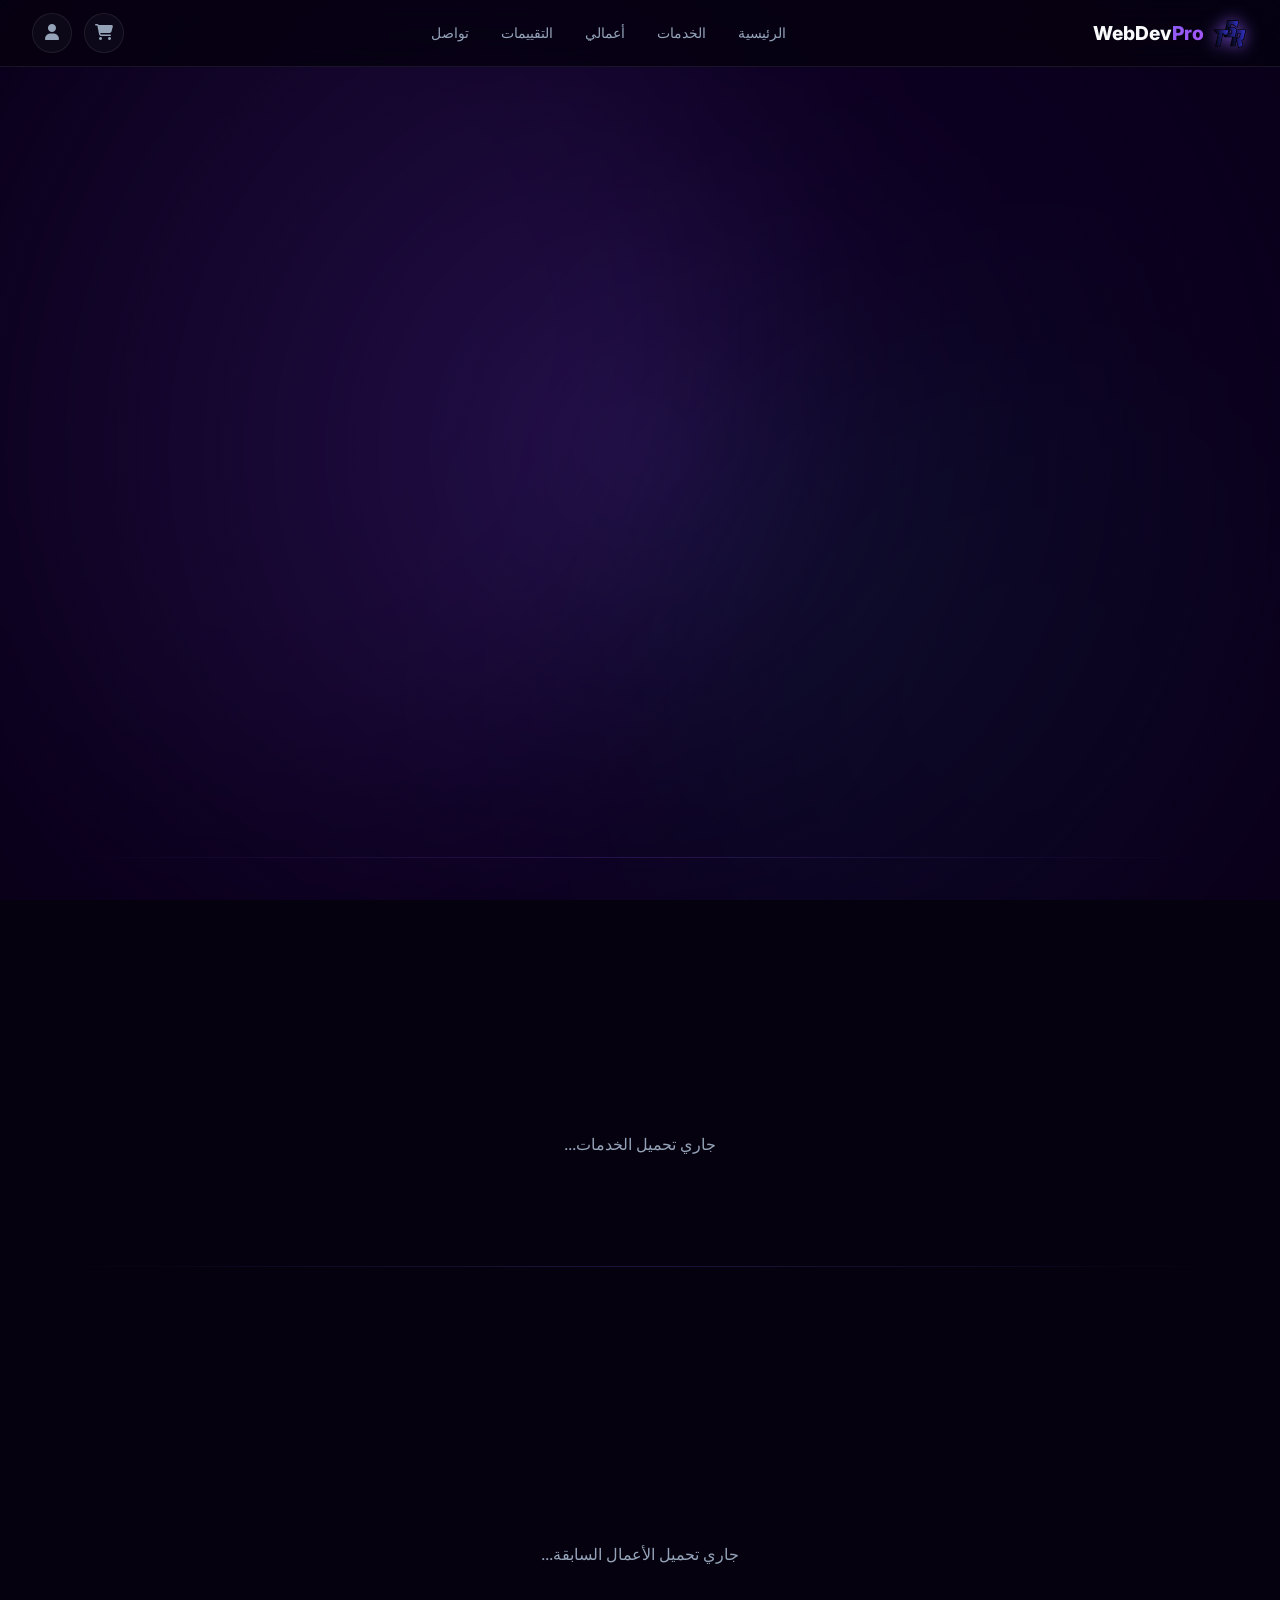
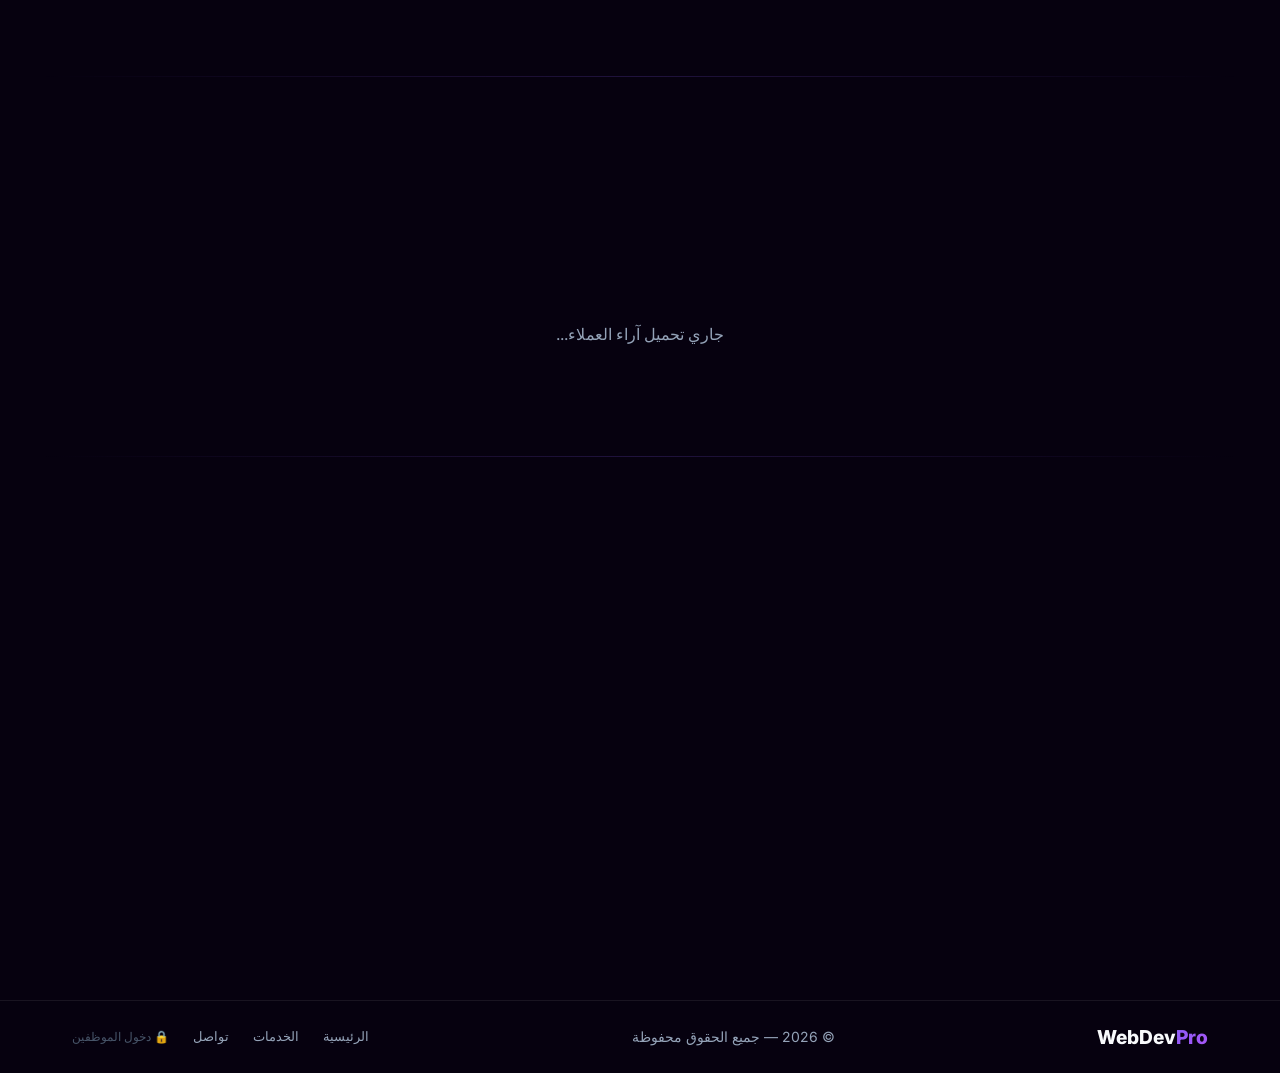
==== index.html @ 04497401 "tgr" ====
<!DOCTYPE html>
<html lang="ar" dir="rtl">

<head>
    <meta charset="UTF-8">
    <meta name="viewport" content="width=device-width, initial-scale=1.0">
    <meta name="description" content="خدمات تطوير الويب الاحترافية — مواقع، متاجر، تطبيقات">
    <title>WebDev Pro | خدمات تطوير الويب</title>
    <link rel="stylesheet" href="style.css">
    <link rel="icon" type="image/svg+xml" href="imge/Black and White Logo.svg">
    <link rel="stylesheet" href="https://cdnjs.cloudflare.com/ajax/libs/font-awesome/6.5.0/css/all.min.css">
    <script src="https://cdn.jsdelivr.net/npm/@supabase/supabase-js@2"></script>
</head>

<body>

    <!-- Cyberpunk WebDev 3D Background -->
    <div class="cyber-bg" id="cyber-bg" aria-hidden="true">
        <div class="cyber-glow glow-purple"></div>
        <div class="cyber-glow glow-green"></div>
        
        <div class="cyber-parallax" id="cyber-parallax">
            <!-- Matrix Rain / Binary Layers -->
            <div class="cyber-layer layer-back" id="layer-back"></div>
            <div class="cyber-layer layer-mid" id="layer-mid"></div>
            <div class="cyber-layer layer-front" id="layer-front"></div>
            
            <!-- Floating Tech Icons & Code Snippets -->
            <div class="cyber-floating" id="cyber-floating"></div>
        </div>
    </div>

    <!-- ========== AUTH MODAL ========== -->
    <div class="overlay" id="auth-overlay" onclick="if(event.target===this)closeAuth()"></div>
    <div class="modal auth-modal" id="auth-modal" role="dialog" aria-modal="true">
        <button class="close-btn" onclick="closeAuth()"><i class="fa fa-xmark"></i></button>
        <div class="auth-icon"><i class="fa fa-code"></i></div>
        <h2>مرحباً بك</h2>
        <p class="muted">سجّل دخولك لمتابعة طلباتك</p>
        <button class="btn-google" id="btn-google" onclick="signInGoogle()">
            <i class="fa-brands fa-google"></i> متابعة عبر Google
        </button>
        <div class="divider"><span>أو</span></div>
        <form onsubmit="signInEmail(event)">
            <div class="field"><i class="fa fa-envelope"></i><input type="email" id="em" placeholder="البريد الإلكتروني"
                    required></div>
            <div class="field"><i class="fa fa-lock"></i><input type="password" id="pw" placeholder="كلمة المرور"
                    required></div>
            <button type="submit" class="btn-primary full">دخول</button>
        </form>
    </div>

    <!-- ========== CART SIDEBAR ========== -->
    <div class="cart-overlay" id="cart-overlay" onclick="toggleCart()"></div>
    <aside class="cart-sidebar" id="cart-sidebar">
        <div class="cart-head">
            <h3><i class="fa fa-cart-shopping"></i> السلة</h3>
            <button onclick="toggleCart()"><i class="fa fa-xmark"></i></button>
        </div>
        <div id="cart-body">
            <div class="cart-empty" id="cart-empty"><i class="fa fa-cart-shopping fa-3x"></i>
                <p>السلة فارغة</p>
            </div>
            <div id="cart-items"></div>
        </div>
        <div class="cart-foot" id="cart-foot" style="display:none">
            <div class="cart-total">المجموع: <strong id="cart-total">$0</strong></div>
            <button class="btn-primary full" onclick="openPayment()"><i class="fa fa-credit-card"></i> إتمام
                الطلب</button>
        </div>
    </aside>

    <!-- ========== نموذج طلب الخدمة (ORDER MODAL) ========== -->
    <!-- الـ Overlay الداكن خلف المودال -->
    <div id="order-overlay"
        style="display:none;position:fixed;inset:0;background:rgba(0,0,0,.8);backdrop-filter:blur(6px);z-index:999;align-items:center;justify-content:center;opacity:0;transition:opacity .3s;"></div>

    <!-- صندوق المودال -->
    <div id="order-modal"
        style="display:none;position:fixed;top:50%;left:50%;transform:translate(-50%,-60%);z-index:1000;background:#0d0520;border:1px solid rgba(139,92,246,.3);border-radius:20px;padding:2rem;width:92%;max-width:500px;color:#f8fafc;opacity:0;transition:opacity .3s,transform .3s;">

        <!-- زر الإغلاق -->
        <button onclick="closeOrderModal()"
            style="position:absolute;top:1rem;right:1rem;background:none;border:none;color:#94a3b8;font-size:1.3rem;cursor:pointer;transition:color .3s;"
            onmouseover="this.style.color='#a855f7'" onmouseout="this.style.color='#94a3b8'">✕</button>

        <!-- رأس المودال -->
        <div style="text-align:center;margin-bottom:1.5rem;">
            <div style="font-size:2rem;margin-bottom:.5rem;">📋</div>
            <h2 style="font-size:1.3rem;font-weight:700;margin-bottom:.4rem;">اطلب الخدمة</h2>
            <p style="color:#a855f7;font-weight:600;font-size:.9rem;">
                <span id="modal-service-name"></span> — <span id="modal-price"></span>
            </p>
        </div>

        <!-- نموذج البيانات -->
        <form id="order-form">
            <!-- الاسم -->
            <input type="text" id="customer-name" placeholder="الاسم الكامل *" required
                style="width:100%;background:rgba(255,255,255,.05);border:1px solid rgba(255,255,255,.1);border-radius:10px;padding:.75rem 1rem;color:#f8fafc;font-size:.875rem;margin-bottom:.75rem;outline:none;font-family:inherit;transition:border .3s;"
                onfocus="this.style.borderColor='rgba(139,92,246,.6)'" onblur="this.style.borderColor='rgba(255,255,255,.1)'">

            <!-- الإيميل -->
            <input type="email" id="customer-email" placeholder="البريد الإلكتروني *" required
                style="width:100%;background:rgba(255,255,255,.05);border:1px solid rgba(255,255,255,.1);border-radius:10px;padding:.75rem 1rem;color:#f8fafc;font-size:.875rem;margin-bottom:.75rem;outline:none;font-family:inherit;transition:border .3s;"
                onfocus="this.style.borderColor='rgba(139,92,246,.6)'" onblur="this.style.borderColor='rgba(255,255,255,.1)'">

            <!-- الجوال -->
            <input type="tel" id="customer-phone" placeholder="رقم الجوال (اختياري)"
                style="width:100%;background:rgba(255,255,255,.05);border:1px solid rgba(255,255,255,.1);border-radius:10px;padding:.75rem 1rem;color:#f8fafc;font-size:.875rem;margin-bottom:.75rem;outline:none;font-family:inherit;transition:border .3s;"
                onfocus="this.style.borderColor='rgba(139,92,246,.6)'" onblur="this.style.borderColor='rgba(255,255,255,.1)'">

            <!-- ملاحظات -->
            <textarea id="customer-notes" placeholder="ملاحظات أو متطلبات إضافية" rows="3"
                style="width:100%;background:rgba(255,255,255,.05);border:1px solid rgba(255,255,255,.1);border-radius:10px;padding:.75rem 1rem;color:#f8fafc;font-size:.875rem;margin-bottom:1rem;outline:none;font-family:inherit;resize:vertical;transition:border .3s;"
                onfocus="this.style.borderColor='rgba(139,92,246,.6)'" onblur="this.style.borderColor='rgba(255,255,255,.1)'"></textarea>

            <!-- خانة رفع صورة التصميم المرجعي -->
            <div id="img-upload-area"
                style="border:2px dashed rgba(139,92,246,.35);border-radius:12px;padding:1rem;text-align:center;cursor:pointer;margin-bottom:1rem;transition:all .3s;position:relative;"
                onclick="document.getElementById('design-image').click()"
                ondragover="event.preventDefault();this.style.borderColor='rgba(168,85,247,.7)'"
                ondragleave="this.style.borderColor='rgba(139,92,246,.35)'"
                ondrop="handleImageDrop(event)">

                <!-- الأيقونة والنص الافتراضي -->
                <div id="img-placeholder">
                    <div style="font-size:1.8rem;margin-bottom:.4rem;">🖼️</div>
                    <p style="font-size:.8rem;color:#94a3b8;margin:0;">
                        انقر أو اسحب صورة مرجعية للتصميم<br>
                        <span style="color:#64748b;font-size:.72rem;">(اختياري — JPG, PNG, WEBP — حد أقصى 5MB)</span>
                    </p>
                </div>

                <!-- معاينة الصورة بعد الاختيار -->
                <div id="img-preview-wrap" style="display:none;">
                    <img id="img-preview" src="" alt="معاينة" style="max-height:140px;max-width:100%;border-radius:8px;object-fit:contain;">
                    <p id="img-name" style="font-size:.75rem;color:#94a3b8;margin:.5rem 0 0;"></p>
                    <button type="button" onclick="clearImage(event)"
                        style="margin-top:.4rem;background:rgba(239,68,68,.15);border:none;color:#f87171;border-radius:6px;padding:.25rem .6rem;cursor:pointer;font-size:.75rem;">
                        ✕ إزالة الصورة
                    </button>
                </div>

                <!-- حقل الملف المخفي -->
                <input type="file" id="design-image" accept="image/jpeg,image/png,image/webp,image/gif"
                    style="display:none;" onchange="previewImage(this)">
            </div>

            <!-- رسالة النتيجة -->
            <p id="order-result-msg" style="text-align:center;font-size:.875rem;min-height:1.2rem;margin-bottom:.75rem;"></p>

            <!-- الأزرار -->
            <div style="display:flex;gap:.75rem;">
                <button type="button" onclick="closeOrderModal()"
                    style="flex:1;padding:.75rem;background:rgba(255,255,255,.05);border:1px solid rgba(255,255,255,.1);color:#94a3b8;border-radius:10px;cursor:pointer;font-family:inherit;transition:all .3s;"
                    onmouseover="this.style.borderColor='rgba(139,92,246,.4)'" onmouseout="this.style.borderColor='rgba(255,255,255,.1)'">إلغاء</button>
                <button type="submit"
                    style="flex:2;padding:.75rem;background:linear-gradient(135deg,#5b21b6,#a855f7);color:#fff;border:none;border-radius:10px;font-weight:700;cursor:pointer;font-family:inherit;font-size:.95rem;transition:all .3s;"
                    onmouseover="this.style.transform='translateY(-2px)';this.style.boxShadow='0 0 25px rgba(139,92,246,.5)'"
                    onmouseout="this.style.transform='';this.style.boxShadow=''">إرسال الطلب 🚀</button>
            </div>
        </form>
    </div>

    <!-- ========== PORTFOLIO EDIT MODAL (admin) ========== -->
    <div class="overlay" id="port-overlay" onclick="if(event.target===this)closePortModal()"></div>
    <div class="modal port-modal" id="port-modal" role="dialog">
        <button class="close-btn" onclick="closePortModal()"><i class="fa fa-xmark"></i></button>
        <h2 id="port-modal-title">إضافة عمل</h2>
        <input type="hidden" id="port-id">
        <input class="inp" type="text" id="port-title" placeholder="عنوان المشروع">
        <input class="inp" type="text" id="port-url" placeholder="رابط المشروع">
        <input class="inp" type="text" id="port-img" placeholder="رابط الصورة">
        <input class="inp" type="text" id="port-tech" placeholder="التقنيات (مثال: React, Node)">
        <textarea class="inp" id="port-desc" rows="3" placeholder="وصف المشروع"></textarea>
        <button class="btn-primary full" onclick="savePortfolio()">حفظ</button>
    </div>

    <!-- ========== ADMIN PANEL ========== -->
    <div class="admin-panel" id="admin-panel">
        <div class="admin-head">
            <h2><i class="fa fa-gauge-high"></i> لوحة التحكم</h2>
            <button onclick="closeAdmin()"><i class="fa fa-xmark"></i></button>
        </div>
        <div class="admin-layout">
            <nav class="admin-nav">
                <button class="anav active" onclick="aTab('dash',this)"><i class="fa fa-gauge-high"></i> عام</button>
                <button class="anav" onclick="aTab('orders',this)"><i class="fa fa-box"></i> الطلبات</button>
                <button class="anav" onclick="aTab('portfolio',this)"><i class="fa fa-images"></i> الأعمال</button>
                <button class="anav" onclick="aTab('reviews',this)"><i class="fa fa-star"></i> التقييمات</button>
            </nav>
            <div class="admin-content">
                <div class="atab active" id="atab-dash">
                    <div class="stats-grid">
                        <div class="stat-card"><i class="fa fa-box-open"></i>
                            <div><big id="s-orders">0</big><small>طلبات</small></div>
                        </div>
                        <div class="stat-card"><i class="fa fa-users"></i>
                            <div><big id="s-users">0</big><small>مستخدمون</small></div>
                        </div>
                        <div class="stat-card"><i class="fa fa-dollar-sign"></i>
                            <div><big id="s-rev">$0</big><small>إيرادات</small></div>
                        </div>
                        <div class="stat-card"><i class="fa fa-star"></i>
                            <div><big id="s-rate">5.0</big><small>تقييم</small></div>
                        </div>
                    </div>
                </div>
                <div class="atab" id="atab-orders">
                    <h3>الطلبات</h3>
                    <div class="table-wrap">
                        <table class="atbl" id="orders-tbl">
                            <thead>
                                <tr>
                                    <th>#</th>
                                    <th>العميل</th>
                                    <th>الخدمة</th>
                                    <th>المبلغ</th>
                                    <th>الحالة</th>
                                    <th>إجراء</th>
                                </tr>
                            </thead>
                            <tbody id="orders-body"></tbody>
                        </table>
                    </div>
                </div>
                <div class="atab" id="atab-portfolio">
                    <div class="atab-header">
                        <h3>الأعمال السابقة</h3>
                        <button class="btn-primary btn-sm" onclick="openPortModal()"><i class="fa fa-plus"></i>
                            إضافة</button>
                    </div>
                    <div id="admin-portfolio-list"></div>
                </div>
                <div class="atab" id="atab-reviews">
                    <h3>التقييمات</h3>
                    <div id="admin-reviews-list"></div>
                </div>
            </div>
        </div>
    </div>

    <!-- ========== HEADER ========== -->
    <header id="site-header">
        <a class="logo-link" href="#home">
            <img src="imge/Black and White Logo.svg" alt="Logo" class="logo-img" onerror="this.style.display='none'">
            <span class="logo-text">WebDev<span class="grad">Pro</span></span>
        </a>
        <nav class="nav-links">
            <a href="#home">الرئيسية</a>
            <a href="#services">الخدمات</a>
            <a href="#portfolio">أعمالي</a>
            <a href="#reviews">التقييمات</a>
            <a href="#contact">تواصل</a>
        </nav>
        <div class="nav-actions">
            <button class="icon-btn" id="cart-btn" onclick="toggleCart()" aria-label="السلة">
                <i class="fa fa-cart-shopping"></i>
                <span class="badge" id="cart-badge" style="display:none">0</span>
            </button>
            <button class="icon-btn" id="auth-btn" onclick="openAuth()" aria-label="تسجيل الدخول"><i
                    class="fa fa-user"></i></button>
            <button class="icon-btn admin-only" id="admin-btn" onclick="openAdmin()" style="display:none"
                aria-label="لوحة التحكم"><i class="fa fa-gauge-high"></i></button>
            <button class="menu-btn" id="menu-btn" onclick="toggleMenu()" aria-label="القائمة"><i
                    class="fa fa-bars"></i></button>
        </div>
    </header>

    <div class="mobile-menu" id="mobile-menu">
        <a href="#home" onclick="toggleMenu()">الرئيسية</a>
        <a href="#services" onclick="toggleMenu()">الخدمات</a>
        <a href="#portfolio" onclick="toggleMenu()">أعمالي</a>
        <a href="#reviews" onclick="toggleMenu()">التقييمات</a>
        <a href="#contact" onclick="toggleMenu()">تواصل</a>
    </div>

    <!-- ========== HERO ========== -->
    <section class="hero" id="home">
        <div class="hero-content reveal">
            <span class="badge-pill"><i class="fa fa-bolt"></i> خدمات احترافية</span>
            <h1>مواقع ويب <span class="grad">مذهلة</span><br>تصنع الفرق</h1>
            <p class="sub">نبني لك تجارب رقمية استثنائية — من التصميم إلى البرمجة، بأعلى معايير الجودة.</p>
            <div class="hero-btns">
                <a href="#services" class="btn-primary"><i class="fa fa-rocket"></i> استعرض الخدمات</a>
                <a href="#portfolio" class="btn-outline">أعمالي السابقة</a>
            </div>
            <div class="hero-stats">
                <div class="hstat"><strong>+50</strong><span>مشروع</span></div>
                <div class="hstat"><strong>5⭐</strong><span>تقييم</span></div>
                <div class="hstat"><strong>100%</strong><span>رضا العملاء</span></div>
            </div>
        </div>
        <div class="hero-3d reveal-right">
            <div class="cube-wrapper">
                <div class="cube">
                    <div class="face front"><i class="fa-brands fa-react"></i></div>
                    <div class="face back"><i class="fa-brands fa-node-js"></i></div>
                    <div class="face right"><i class="fa-brands fa-js"></i></div>
                    <div class="face left"><i class="fa-brands fa-css3-alt"></i></div>
                    <div class="face top"><i class="fa-solid fa-database"></i></div>
                    <div class="face bottom"><i class="fa-brands fa-github"></i></div>
                </div>
            </div>
        </div>
    </section>

    <hr class="section-divider">

    <!-- ========== SERVICES ========== -->
    <section class="section" id="services">
        <div class="section-head reveal">
            <span class="section-tag">الخدمات</span>
            <h2>اختر <span class="grad">خدمتك</span></h2>
            <p class="muted">ثلاثة حلول متكاملة لكل احتياجاتك الرقمية</p>
        </div>
        <div class="services-grid" id="services-grid">
            <!-- سيتم ملء الخدمات ديناميكياً من قاعدة البيانات -->
            <div style="text-align:center; padding:2rem; color:#94a3b8; grid-column:1/-1;">جاري تحميل الخدمات...</div>
        </div>
    </section>

    <hr class="section-divider">

    <!-- ========== PORTFOLIO ========== -->
    <section class="section" id="portfolio">
        <div class="section-head reveal">
            <span class="section-tag">أعمالي</span>
            <h2>مشاريع <span class="grad">سابقة</span></h2>
            <p class="muted">نماذج من أعمالنا المنجزة</p>
        </div>
        <div class="portfolio-grid" id="portfolio-grid">
            <!-- سيتم ملء الأعمال ديناميكياً من قاعدة البيانات -->
            <div style="text-align:center; padding:2rem; color:#94a3b8; grid-column:1/-1;">جاري تحميل الأعمال السابقة...</div>
        </div>
    </section>

    <hr class="section-divider">

    <!-- ========== REVIEWS ========== -->
    <section class="section" id="reviews">
        <div class="section-head reveal">
            <span class="section-tag">آراء العملاء</span>
            <h2>ماذا يقول <span class="grad">عملاؤنا</span></h2>
        </div>
        <div class="reviews-grid" id="reviews-grid">
            <!-- سيتم ملء التقييمات ديناميكياً من قاعدة البيانات -->
            <div style="text-align:center; padding:2rem; color:#94a3b8; grid-column:1/-1;">جاري تحميل آراء العملاء...</div>
        </div>
    </section>

    <hr class="section-divider">

    <!-- ========== CONTACT ========== -->
    <section class="section contact-section" id="contact">
        <div class="section-head reveal">
            <span class="section-tag">تواصل معي</span>
            <h2>جاهز <span class="grad">لمشروعك؟</span></h2>
            <p class="muted">تواصل معنا الآن وابدأ مشروعك خلال 24 ساعة</p>
        </div>
        <div class="contact-cards reveal">
            <a href="https://wa.me/96600000000" class="contact-card whatsapp" target="_blank" rel="noopener">
                <div class="contact-icon"><i class="fa-brands fa-whatsapp"></i></div>
                <h4>واتساب</h4>
                <p>+966 00 000 0000</p>
                <span class="contact-cta">ابدأ المحادثة <i class="fa fa-arrow-left"></i></span>
            </a>
            <a href="https://instagram.com/yourusername" class="contact-card instagram" target="_blank" rel="noopener">
                <div class="contact-icon"><i class="fa-brands fa-instagram"></i></div>
                <h4>إنستغرام</h4>
                <p>@yourusername</p>
                <span class="contact-cta">تابعنا <i class="fa fa-arrow-left"></i></span>
            </a>
        </div>
    </section>

    <!-- ========== FOOTER ========== -->
    <footer>
        <div class="footer-inner">
            <span class="logo-text">WebDev<span class="grad">Pro</span></span>
            <p class="muted">© 2026 — جميع الحقوق محفوظة</p>
            <div class="footer-links">
                <a href="#home">الرئيسية</a>
                <a href="#services">الخدمات</a>
                <a href="#contact">تواصل</a>
                <!-- رابط دخول الموظفين — خفي وبسيط -->
                <button onclick="openEmpLogin()"
                    style="background:none;border:none;color:#475569;font-size:.75rem;cursor:pointer;font-family:inherit;padding:0;transition:color .3s;"
                    onmouseover="this.style.color='#8b5cf6'" onmouseout="this.style.color='#475569'">
                    🔒 دخول الموظفين
                </button>
            </div>
        </div>
    </footer>

    <!-- ========== مودال دخول الموظفين ========== -->
    <!-- الخلفية الداكنة -->
    <div id="emp-overlay"
        style="display:none;position:fixed;inset:0;background:rgba(0,0,0,.75);backdrop-filter:blur(6px);z-index:999;opacity:0;transition:opacity .3s;"
        onclick="if(event.target===this)closeEmpLogin()"></div>

    <!-- صندوق المودال -->
    <div id="emp-modal"
        style="display:none;position:fixed;top:50%;left:50%;transform:translate(-50%,-60%);z-index:1000;background:#0d0520;border:1px solid rgba(139,92,246,.25);border-radius:20px;padding:2rem;width:92%;max-width:380px;color:#f8fafc;opacity:0;transition:opacity .3s,transform .3s;">

        <!-- زر الإغلاق -->
        <button onclick="closeEmpLogin()"
            style="position:absolute;top:.9rem;right:1rem;background:none;border:none;color:#64748b;font-size:1.1rem;cursor:pointer;transition:color .3s;"
            onmouseover="this.style.color='#a855f7'" onmouseout="this.style.color='#64748b'">✕</button>

        <!-- رأس -->
        <div style="text-align:center;margin-bottom:1.5rem;">
            <div style="font-size:1.8rem;margin-bottom:.4rem;">🛡️</div>
            <h3 style="font-size:1.1rem;font-weight:700;">دخول الموظفين</h3>
            <p style="font-size:.78rem;color:#64748b;margin-top:.25rem;">خاص بالموظفين المعتمدين فقط</p>
        </div>

        <!-- نموذج الدخول -->
        <form id="emp-login-form" onsubmit="handleEmpLogin(event)">
            <!-- الإيميل -->
            <div style="position:relative;margin-bottom:.75rem;">
                <span style="position:absolute;right:.85rem;top:50%;transform:translateY(-50%);color:#64748b;font-size:.85rem;">&#9993;</span>
                <input type="email" id="emp-email" placeholder="البريد الإلكتروني" required autocomplete="email"
                    style="width:100%;background:rgba(255,255,255,.05);border:1px solid rgba(255,255,255,.09);border-radius:10px;padding:.7rem 2.2rem .7rem 1rem;color:#f8fafc;font-size:.875rem;outline:none;font-family:inherit;transition:border .3s;"
                    onfocus="this.style.borderColor='rgba(139,92,246,.6)'" onblur="this.style.borderColor='rgba(255,255,255,.09)'">
            </div>
            <!-- كلمة المرور -->
            <div style="position:relative;margin-bottom:1rem;">
                <span style="position:absolute;right:.85rem;top:50%;transform:translateY(-50%);color:#64748b;font-size:.85rem;">&#128274;</span>
                <input type="password" id="emp-pass" placeholder="كلمة المرور" required autocomplete="current-password"
                    style="width:100%;background:rgba(255,255,255,.05);border:1px solid rgba(255,255,255,.09);border-radius:10px;padding:.7rem 2.2rem .7rem 1rem;color:#f8fafc;font-size:.875rem;outline:none;font-family:inherit;transition:border .3s;"
                    onfocus="this.style.borderColor='rgba(139,92,246,.6)'" onblur="this.style.borderColor='rgba(255,255,255,.09)'">
            </div>
            <!-- رسالة الخطأ -->
            <p id="emp-err" style="color:#f87171;font-size:.8rem;text-align:center;min-height:1rem;margin-bottom:.6rem;"></p>
            <!-- زر الدخول -->
            <button type="submit" id="emp-submit-btn"
                style="width:100%;padding:.8rem;background:linear-gradient(135deg,#5b21b6,#a855f7);color:#fff;border:none;border-radius:10px;font-size:.9rem;font-weight:700;cursor:pointer;font-family:inherit;transition:all .3s;"
                onmouseover="this.style.transform='translateY(-2px)';this.style.boxShadow='0 0 25px rgba(139,92,246,.5)'"
                onmouseout="this.style.transform='';this.style.boxShadow=''">
                🔓 دخول
            </button>
        </form>
    </div>

    <!-- Toast -->
    <div class="toast" id="toast"></div>

    <script src="app.js"></script>
</body>

</html>
---- style.css ----
@import url('https://fonts.googleapis.com/css2?family=Inter:wght@300;400;500;600;700;800&display=swap');
:root{--bg:#06010f;--p:#8b5cf6;--pa:#a855f7;--txt:#f8fafc;--txt2:#94a3b8;--glass:rgba(255,255,255,0.03);--gbr:rgba(255,255,255,0.08);}
*{margin:0;padding:0;box-sizing:border-box;scroll-behavior:smooth;}
body{background:var(--bg);font-family:'Inter',sans-serif;color:var(--txt);overflow-x:hidden;}
/* 💻 Cyberpunk WebDev 3D Background */
.cyber-bg { position:fixed; inset:0; z-index:0; overflow:hidden; pointer-events:none; background:#0f0029; }
.cyber-bg::before { content:''; position:absolute; inset:0; background:radial-gradient(circle at center, transparent 0%, #0a001a 100%); z-index:1; }

.cyber-glow { position:absolute; border-radius:50%; filter:blur(120px); opacity:0.4; mix-blend-mode:screen; animation:glowPulse 10s infinite alternate; z-index:0; }
.glow-purple { width:80vw; height:80vw; top:-20%; left:-20%; background:rgba(139,92,246,0.4); }
.glow-green { width:60vw; height:60vw; bottom:-20%; right:-10%; background:rgba(0,255,157,0.15); animation-delay:-5s; }
@keyframes glowPulse { 0% { transform:scale(1); opacity:0.3; } 100% { transform:scale(1.2); opacity:0.5; } }

/* Parallax 3D Container */
.cyber-parallax { position:absolute; inset:0; transform-style:preserve-3d; perspective:1000px; z-index:0; transition:transform 0.1s linear; }

/* Code Layers */
.cyber-layer { position:absolute; inset:0; transform-style:preserve-3d; }
.layer-back { transform:translateZ(-600px); opacity:0.2; }
.layer-mid { transform:translateZ(-300px); opacity:0.4; }
.layer-front { transform:translateZ(-100px); opacity:0.7; }

/* Matrix Column (Binary / Code Strings) */
.matrix-col { position:absolute; font-family:'Courier New', monospace; font-weight:bold; white-space:nowrap; writing-mode:vertical-rl; text-orientation:mixed; animation:matrixFall linear infinite; text-shadow:0 0 8px currentColor; }
.matrix-col.green { color:#00ff9d; }
.matrix-col.purple { color:#c084fc; }

@keyframes matrixFall {
  0% { transform:translateY(-50vh); opacity:0; }
  10% { opacity:1; }
  90% { opacity:1; }
  100% { transform:translateY(150vh); opacity:0; }
}

/* Floating 3D Icons & Snippets */
.cyber-floating { position:absolute; inset:0; transform-style:preserve-3d; }
.float-icon { position:absolute; font-weight:900; animation:floatItem linear infinite; display:flex; align-items:center; justify-content:center; }
.float-icon.code { color:#00ff9d; font-family:monospace; text-shadow:0 0 10px rgba(0,255,157,0.6); }
.float-icon.bracket { color:#c084fc; font-size:3rem; text-shadow:0 0 15px rgba(192,132,252,0.6); }

@keyframes floatItem {
  0% { transform:translate3d(var(--startX), 120vh, var(--startZ)) rotateX(0) rotateY(0) rotateZ(0); opacity:0; }
  10% { opacity:0.8; }
  90% { opacity:0.8; }
  100% { transform:translate3d(var(--endX), -20vh, var(--endZ)) rotateX(360deg) rotateY(180deg) rotateZ(90deg); opacity:0; }
}
/* HEADER */
#site-header{position:sticky;top:0;z-index:100;display:flex;align-items:center;justify-content:space-between;padding:.8rem 2rem;background:rgba(6,1,15,.8);backdrop-filter:blur(20px);border-bottom:1px solid var(--gbr);}
.logo-link{display:flex;align-items:center;gap:.5rem;text-decoration:none;}
.logo-img{width:36px;height:36px;filter:drop-shadow(0 0 8px rgba(139,92,246,.8));}
.logo-text{font-size:1.2rem;font-weight:800;color:var(--txt);}
.grad{background:linear-gradient(135deg,var(--p),var(--pa));-webkit-background-clip:text;-webkit-text-fill-color:transparent;background-clip:text;}
.nav-links{display:flex;gap:2rem;}
.nav-links a{color:var(--txt2);text-decoration:none;font-size:.875rem;font-weight:500;transition:color .3s;}
.nav-links a:hover{color:var(--txt);text-shadow:0 0 12px rgba(168,85,247,.6);}
.nav-actions{display:flex;align-items:center;gap:.75rem;}
.icon-btn{background:var(--glass);border:1px solid var(--gbr);color:var(--txt2);width:40px;height:40px;border-radius:50%;cursor:pointer;font-size:1rem;transition:all .3s;position:relative;}
.icon-btn:hover{color:var(--pa);border-color:var(--p);box-shadow:0 0 16px rgba(139,92,246,.4);}
.icon-btn .badge{position:absolute;top:-4px;right:-4px;background:var(--pa);color:#fff;border-radius:50%;width:18px;height:18px;font-size:.65rem;display:flex;align-items:center;justify-content:center;font-weight:700;}
.menu-btn{display:none;background:none;border:none;color:var(--txt);font-size:1.3rem;cursor:pointer;}
.mobile-menu{display:none;flex-direction:column;gap:.5rem;padding:1rem 2rem;background:rgba(6,1,15,.95);border-bottom:1px solid var(--gbr);}
.mobile-menu a{color:var(--txt2);text-decoration:none;padding:.5rem 0;border-bottom:1px solid var(--gbr);}
@media(max-width:768px){.nav-links{display:none;}.menu-btn{display:block;}.mobile-menu.open{display:flex;}}
/* MODALS */
.overlay{position:fixed;inset:0;background:rgba(0,0,0,.7);backdrop-filter:blur(4px);z-index:200;display:none;opacity:0;transition:opacity .3s;}
.overlay.show{display:block;opacity:1;}
.modal{position:fixed;top:50%;left:50%;transform:translate(-50%,-60%);z-index:201;background:rgba(13,5,32,.95);border:1px solid var(--gbr);border-radius:20px;padding:2rem;width:90%;max-width:440px;display:none;opacity:0;transition:all .3s;}
.modal.show{display:block;opacity:1;transform:translate(-50%,-50%);}
.close-btn{position:absolute;top:1rem;right:1rem;background:none;border:none;color:var(--txt2);font-size:1.2rem;cursor:pointer;transition:color .3s;}
.close-btn:hover{color:var(--pa);}
/* AUTH */
.auth-modal{text-align:center;}
.auth-icon{width:60px;height:60px;background:linear-gradient(135deg,rgba(139,92,246,.2),rgba(168,85,247,.1));border:1px solid rgba(139,92,246,.3);border-radius:16px;display:flex;align-items:center;justify-content:center;font-size:1.5rem;color:var(--p);margin:0 auto 1rem;}
.auth-modal h2{font-size:1.5rem;margin-bottom:.5rem;}
.muted{color:var(--txt2);font-size:.875rem;}
.btn-google{width:100%;padding:.75rem;background:rgba(255,255,255,.05);border:1px solid rgba(255,255,255,.15);border-radius:12px;color:var(--txt);font-size:.9rem;cursor:pointer;display:flex;align-items:center;justify-content:center;gap:.75rem;margin:1.25rem 0;transition:all .3s;}
.btn-google:hover{background:rgba(255,255,255,.1);border-color:var(--p);}
.btn-google i{color:#4285f4;font-size:1.1rem;}
.divider{display:flex;align-items:center;gap:1rem;color:var(--txt2);font-size:.8rem;margin:.75rem 0;}
.divider::before,.divider::after{content:'';flex:1;height:1px;background:var(--gbr);}
.field{position:relative;margin-bottom:.75rem;}
.field i{position:absolute;left:1rem;top:50%;transform:translateY(-50%);color:var(--txt2);font-size:.875rem;}
.field input{width:100%;background:rgba(255,255,255,.05);border:1px solid var(--gbr);border-radius:10px;padding:.75rem 1rem .75rem 2.5rem;color:var(--txt);font-size:.875rem;outline:none;transition:border .3s;}
.field input:focus{border-color:var(--p);}
.btn-primary{background:linear-gradient(135deg,#5b21b6,var(--pa));color:#fff;border:none;border-radius:12px;padding:.75rem 1.5rem;font-size:.9rem;font-weight:600;cursor:pointer;transition:all .3s;display:inline-flex;align-items:center;gap:.5rem;}
.btn-primary:hover{transform:translateY(-2px);box-shadow:0 0 30px rgba(139,92,246,.5);}
.btn-outline{background:transparent;color:var(--txt2);border:1px solid var(--gbr);border-radius:12px;padding:.75rem 1.5rem;font-size:.9rem;font-weight:500;cursor:pointer;text-decoration:none;display:inline-flex;align-items:center;gap:.5rem;transition:all .3s;}
.btn-outline:hover{color:var(--txt);border-color:rgba(139,92,246,.4);background:rgba(139,92,246,.08);}
.btn-sm{padding:.4rem 1rem;font-size:.8rem;}
.full{width:100%;justify-content:center;}
.inp{width:100%;background:rgba(255,255,255,.05);border:1px solid var(--gbr);border-radius:10px;padding:.75rem 1rem;color:var(--txt);font-size:.875rem;outline:none;margin-bottom:.75rem;transition:border .3s;font-family:inherit;}
.inp:focus{border-color:var(--p);}
/* CART */
.cart-overlay{position:fixed;inset:0;background:rgba(0,0,0,.5);z-index:150;display:none;}
.cart-overlay.show{display:block;}
.cart-sidebar{position:fixed;top:0;right:-420px;width:380px;height:100%;background:rgba(13,5,32,.98);border-left:1px solid var(--gbr);z-index:151;display:flex;flex-direction:column;transition:right .3s ease;padding:1.5rem;}
.cart-sidebar.open{right:0;}
.cart-head{display:flex;justify-content:space-between;align-items:center;margin-bottom:1.5rem;}
.cart-head h3{font-size:1.1rem;display:flex;align-items:center;gap:.5rem;}
.cart-head button{background:none;border:none;color:var(--txt2);font-size:1.2rem;cursor:pointer;}
.cart-empty{text-align:center;padding:3rem 1rem;color:var(--txt2);}
.cart-empty i{font-size:3rem;margin-bottom:1rem;opacity:.4;}
.cart-item{display:flex;align-items:center;justify-content:space-between;padding:1rem;background:var(--glass);border:1px solid var(--gbr);border-radius:12px;margin-bottom:.75rem;}
.cart-item-info h4{font-size:.9rem;margin-bottom:.25rem;}
.cart-item-info p{color:var(--pa);font-weight:700;font-size:.9rem;}
.cart-remove{background:none;border:none;color:var(--txt2);cursor:pointer;font-size:.9rem;transition:color .3s;}
.cart-remove:hover{color:#f87171;}
.cart-foot{border-top:1px solid var(--gbr);padding-top:1rem;margin-top:auto;}
.cart-total{display:flex;justify-content:space-between;align-items:center;margin-bottom:1rem;font-weight:600;}
/* PAYMENT */
.pay-modal{max-width:520px;}
.pay-modal h2{margin-bottom:1rem;font-size:1.3rem;display:flex;align-items:center;gap:.5rem;}
.pay-summary{background:var(--glass);border:1px solid var(--gbr);border-radius:12px;padding:1rem;margin-bottom:1.25rem;font-size:.875rem;}
.pay-tabs{display:flex;gap:.5rem;margin-bottom:1.25rem;}
.pay-tab{flex:1;padding:.6rem;background:var(--glass);border:1px solid var(--gbr);border-radius:10px;color:var(--txt2);cursor:pointer;font-size:.8rem;transition:all .3s;display:flex;align-items:center;justify-content:center;gap:.4rem;}
.pay-tab.active{background:rgba(139,92,246,.2);border-color:var(--p);color:var(--txt);}
.pay-section{display:none;}
.pay-section.active{display:block;}
.crypto-tabs{display:flex;gap:.5rem;margin-bottom:1rem;}
.ctab{flex:1;padding:.5rem;background:var(--glass);border:1px solid var(--gbr);border-radius:8px;color:var(--txt2);cursor:pointer;font-size:.8rem;transition:all .3s;}
.ctab.active{background:rgba(139,92,246,.2);border-color:var(--p);color:var(--txt);}
.addr-box{display:flex;align-items:center;gap:.5rem;background:rgba(0,0,0,.3);border:1px solid var(--gbr);border-radius:10px;padding:.75rem 1rem;margin-bottom:1rem;word-break:break-all;}
.addr-box code{flex:1;font-size:.75rem;color:var(--pa);}
.addr-box button{background:none;border:none;color:var(--txt2);cursor:pointer;font-size:1rem;transition:color .3s;flex-shrink:0;}
.addr-box button:hover{color:var(--pa);}
.cod-box{text-align:center;padding:2rem 1rem;color:var(--txt2);}
.cod-box i{color:var(--pa);margin-bottom:1rem;}
.cod-box h4{color:var(--txt);margin-bottom:.5rem;}
.pay-note,.small{font-size:.75rem;color:var(--txt2);text-align:center;margin-top:.75rem;}
/* HERO */
.hero{display:flex;align-items:center;justify-content:space-between;max-width:1200px;margin:5rem auto;padding:0 2rem;min-height:70vh;position:relative;z-index:1;gap:3rem;}
.hero-content{flex:1;}
.badge-pill{display:inline-flex;align-items:center;gap:.4rem;background:rgba(139,92,246,.1);border:1px solid rgba(139,92,246,.3);color:#c084fc;font-size:.75rem;font-weight:600;letter-spacing:.08em;text-transform:uppercase;padding:.35rem 1rem;border-radius:50px;margin-bottom:1.25rem;}
.hero h1{font-size:clamp(2.2rem,5vw,3.8rem);font-weight:800;line-height:1.1;letter-spacing:-.02em;margin-bottom:1.25rem;}
.sub{font-size:1rem;color:var(--txt2);max-width:480px;line-height:1.7;margin-bottom:2rem;}
.hero-btns{display:flex;gap:1rem;flex-wrap:wrap;margin-bottom:2.5rem;}
.hero-stats{display:flex;gap:2rem;}
.hstat{text-align:center;}
.hstat strong{display:block;font-size:1.5rem;font-weight:800;color:var(--txt);}
.hstat span{font-size:.75rem;color:var(--txt2);}
/* 3D CUBE */
.hero-3d{flex-shrink:0;display:flex;align-items:center;justify-content:center;}
.cube-wrapper{width:180px;height:180px;perspective:600px;}
.cube{width:100%;height:100%;position:relative;transform-style:preserve-3d;animation:rotateCube 12s linear infinite;}
@keyframes rotateCube{from{transform:rotateX(15deg) rotateY(0)}to{transform:rotateX(15deg) rotateY(360deg)}}
.face{position:absolute;width:180px;height:180px;display:flex;align-items:center;justify-content:center;font-size:2.5rem;border:1px solid rgba(139,92,246,.3);background:rgba(13,5,32,.85);}
.face i{color:var(--p);transition:color .3s;filter:drop-shadow(0 0 8px rgba(139,92,246,.5));}
.front{transform:translateZ(90px);}.back{transform:rotateY(180deg) translateZ(90px);}
.right{transform:rotateY(90deg) translateZ(90px);}.left{transform:rotateY(-90deg) translateZ(90px);}
.top{transform:rotateX(90deg) translateZ(90px);}.bottom{transform:rotateX(-90deg) translateZ(90px);}
@media(max-width:768px){.hero{flex-direction:column;text-align:center;margin:3rem auto;}.hero-btns{justify-content:center;}.hero-stats{justify-content:center;}.hero-3d{display:none;}}
/* SECTIONS */
.section{max-width:1200px;margin:5rem auto;padding:0 2rem;position:relative;z-index:1;}
.section-head{text-align:center;margin-bottom:3rem;}
.section-tag{display:inline-block;background:rgba(139,92,246,.1);border:1px solid rgba(139,92,246,.25);color:var(--p);font-size:.7rem;font-weight:700;letter-spacing:.1em;text-transform:uppercase;padding:.3rem .9rem;border-radius:50px;margin-bottom:.75rem;}
.section-head h2{font-size:clamp(1.8rem,4vw,2.6rem);font-weight:700;margin-bottom:.75rem;}
.section-divider{border:none;height:1px;background:linear-gradient(90deg,transparent,rgba(139,92,246,.2),transparent);max-width:1200px;margin:0 auto;position:relative;z-index:1;}
/* SERVICES - 3D HOLOGRAPHIC NEON DESIGN */
.services-grid{display:grid;grid-template-columns:repeat(auto-fit,minmax(280px,1fr));gap:2.5rem;perspective:1500px;}
.service-card{
  background:rgba(13, 5, 32, 0.6);
  border:1px solid rgba(255, 255, 255, 0.05);
  border-radius:24px;
  padding:2.5rem 2rem;
  transition:all 0.5s cubic-bezier(0.23, 1, 0.32, 1);
  position:relative;
  overflow:hidden;
  backdrop-filter:blur(15px);
  -webkit-backdrop-filter:blur(15px);
  transform-style:preserve-3d;
  will-change:transform;
  box-shadow:0 10px 30px rgba(0,0,0,0.5), inset 0 1px 0 rgba(255,255,255,0.1);
}

/* طبقة الزجاج الإضافية والمؤثرات */
.service-card::before{
  content:''; position:absolute; inset:0;
  background:linear-gradient(135deg, rgba(139,92,246,0.1) 0%, transparent 50%, rgba(0,255,157,0.05) 100%);
  z-index:0; transition:opacity 0.5s;
}
.service-card::after{
  content:''; position:absolute; top:-50%; left:-50%; width:200%; height:200%;
  background:radial-gradient(circle at center, rgba(0,255,157,0.15) 0%, transparent 40%);
  opacity:0; transition:opacity 0.5s, transform 0.1s;
  pointer-events:none; z-index:0;
  transform:translate(var(--x,0), var(--y,0));
}

/* Hover Effects - Lift & Glow */
.service-card:hover{
  border-color:rgba(0, 255, 157, 0.4);
  box-shadow: 
    0 30px 60px rgba(0,0,0,0.6),
    0 0 40px rgba(0, 255, 157, 0.2),
    inset 0 0 20px rgba(139, 92, 246, 0.2);
}
.service-card:hover::after{ opacity:1; }

/* عناصر الكرت الداخلية 3D */
.service-card > * { position:relative; z-index:2; transform:translateZ(40px); transition:transform 0.4s; }
.service-card:hover > * { transform:translateZ(60px); }

/* الأيقونة النيونية */
.svc-icon{
  width:64px; height:64px; margin-bottom:1.25rem;
  background:rgba(13, 5, 32, 0.8);
  border:2px solid rgba(139, 92, 246, 0.5);
  border-radius:18px;
  display:flex; align-items:center; justify-content:center;
  font-size:1.8rem; color:var(--p);
  transition:all 0.4s;
  box-shadow:0 0 20px rgba(139, 92, 246, 0.3), inset 0 0 10px rgba(139, 92, 246, 0.2);
}
.service-card:hover .svc-icon{
  color:#00ff9d;
  border-color:#00ff9d;
  box-shadow:0 0 30px rgba(0, 255, 157, 0.5), inset 0 0 15px rgba(0, 255, 157, 0.4);
  transform:translateZ(80px) rotate(-5deg) scale(1.1);
}

/* الشارة الذهبية (موصى به) */
.service-card.featured{ border-color:rgba(255, 215, 0, 0.3); background:rgba(255, 215, 0, 0.03); }
.service-card.featured:hover{
  border-color:rgba(255, 215, 0, 0.6);
  box-shadow: 0 30px 60px rgba(0,0,0,0.6), 0 0 40px rgba(255, 215, 0, 0.25), inset 0 0 20px rgba(255, 215, 0, 0.15);
}
.service-card.featured:hover .svc-icon{
  color:#ffd700; border-color:#ffd700;
  box-shadow:0 0 30px rgba(255, 215, 0, 0.5), inset 0 0 15px rgba(255, 215, 0, 0.4);
}

.svc-badge{
  display:inline-block; background:rgba(139, 92, 246, 0.2); color:#c084fc;
  font-size:0.7rem; font-weight:800; letter-spacing:0.1em; text-transform:uppercase;
  padding:0.35rem 0.85rem; border-radius:50px; margin-bottom:1rem;
  border:1px solid rgba(139, 92, 246, 0.3);
}
.svc-badge.popular{ background:rgba(255, 215, 0, 0.15); color:#ffd700; border-color:rgba(255, 215, 0, 0.3); }

/* النصوص */
.service-card h3{ font-size:1.5rem; font-weight:800; margin-bottom:0.5rem; text-shadow:0 2px 10px rgba(0,0,0,0.5); }
.price{ font-size:2.2rem; font-weight:900; color:#fff; margin-bottom:1.5rem; text-shadow:0 0 20px rgba(255,255,255,0.3); }
.price span{ font-size:0.9rem; font-weight:500; color:var(--txt2); }

/* القائمة (المميزات) */
.features-list{ list-style:none; margin-bottom:2rem; display:flex; flex-direction:column; gap:0.8rem; }
.features-list li{ display:flex; align-items:center; gap:0.75rem; font-size:0.9rem; color:var(--txt); font-weight:500; }
.features-list li i{ color:#00ff9d; font-size:0.9rem; filter:drop-shadow(0 0 5px rgba(0,255,157,0.5)); }

/* زر الطلب داخل الكرت */
.service-card .btn-primary{ background:linear-gradient(135deg, rgba(255,255,255,0.1), rgba(255,255,255,0.02)); border:1px solid rgba(255,255,255,0.2); backdrop-filter:blur(5px); }
.service-card:hover .btn-primary{ background:linear-gradient(135deg, #00ff9d, #02c077); border-color:#00ff9d; color:#06010f; font-weight:800; box-shadow:0 0 25px rgba(0,255,157,0.5); }
.service-card.featured:hover .btn-primary{ background:linear-gradient(135deg, #ffd700, #ffb300); border-color:#ffd700; color:#06010f; box-shadow:0 0 25px rgba(255,215,0,0.5); }

/* تأثير الجسيمات البرمجية المتطايرة في الخلفية (Holographic effect) */
.service-card .code-particles{
  position:absolute; inset:0; z-index:1; pointer-events:none; opacity:0; transition:opacity 0.4s; overflow:hidden;
}
.service-card:hover .code-particles{ opacity:1; }
.service-card .code-particles::before{
  content:'< /> { } ; func () => [] const let var';
  position:absolute; font-family:monospace; font-size:0.8rem; font-weight:800;
  color:rgba(0, 255, 157, 0.15); width:200%; height:200%;
  top:-50%; left:-20%; word-break:break-all; line-height:2.5;
  transform:rotate(-15deg); animation:scrollCode 20s linear infinite;
}
@keyframes scrollCode{ 0%{transform:translateY(0) rotate(-15deg);} 100%{transform:translateY(-20%) rotate(-15deg);} }
/* PORTFOLIO */
.portfolio-grid{display:grid;grid-template-columns:repeat(auto-fit,minmax(300px,1fr));gap:1.5rem;}
.port-card{background:var(--glass);border:1px solid var(--gbr);border-radius:20px;overflow:hidden;transition:all .4s;position:relative;}
.port-card:hover{transform:translateY(-6px) rotateX(2deg);box-shadow:0 20px 60px rgba(88,28,135,.3);border-color:rgba(139,92,246,.35);}
.port-img{height:180px;display:flex;align-items:center;justify-content:center;color:rgba(255,255,255,.3);}
.port-info{padding:1.25rem;}
.port-info h4{font-size:1rem;font-weight:700;margin-bottom:.5rem;}
.port-info p{font-size:.8rem;color:var(--txt2);margin-bottom:.75rem;}
.port-tech{display:flex;gap:.4rem;flex-wrap:wrap;margin-bottom:.75rem;}
.port-tech span{background:rgba(139,92,246,.12);border:1px solid rgba(139,92,246,.2);color:var(--p);font-size:.65rem;padding:.2rem .6rem;border-radius:50px;}
.port-admin-btns{position:absolute;top:.75rem;right:.75rem;display:flex;gap:.4rem;}
.port-edit-btn,.port-del-btn{width:32px;height:32px;border-radius:8px;border:none;cursor:pointer;font-size:.8rem;transition:all .3s;display:flex;align-items:center;justify-content:center;}
.port-edit-btn{background:rgba(139,92,246,.2);color:var(--p);}.port-edit-btn:hover{background:rgba(139,92,246,.4);}
.port-del-btn{background:rgba(239,68,68,.2);color:#f87171;}.port-del-btn:hover{background:rgba(239,68,68,.4);}
/* REVIEWS */
.reviews-grid{display:grid;grid-template-columns:repeat(auto-fit,minmax(260px,1fr));gap:1.5rem;}
.review-card{background:var(--glass);border:1px solid var(--gbr);border-radius:20px;padding:1.5rem;transition:all .4s;position:relative;}
.review-card::before{content:'';position:absolute;top:0;left:0;right:0;height:1px;background:linear-gradient(90deg,transparent,rgba(139,92,246,.3),transparent);}
.review-card:hover{transform:translateY(-4px);border-color:rgba(139,92,246,.3);box-shadow:0 15px 40px rgba(88,28,135,.25);}
.stars{font-size:1.1rem;color:#fbbf24;margin-bottom:.75rem;letter-spacing:2px;}
.review-card p{font-size:.875rem;color:var(--txt2);line-height:1.7;margin-bottom:1.25rem;}
.reviewer{display:flex;align-items:center;gap:.75rem;}
.avatar{width:40px;height:40px;border-radius:50%;background:linear-gradient(135deg,var(--p),var(--pa));display:flex;align-items:center;justify-content:center;font-weight:700;font-size:.9rem;flex-shrink:0;}
.reviewer strong{display:block;font-size:.875rem;}
.reviewer small{color:var(--txt2);font-size:.75rem;}
/* CONTACT */
.contact-section{text-align:center;}
.contact-cards{display:flex;justify-content:center;gap:1.5rem;flex-wrap:wrap;}
.contact-card{display:flex;flex-direction:column;align-items:center;gap:.75rem;padding:2rem 2.5rem;background:var(--glass);border:1px solid var(--gbr);border-radius:20px;text-decoration:none;color:var(--txt);transition:all .4s;min-width:220px;}
.contact-card:hover{transform:translateY(-6px);}
.contact-card.whatsapp:hover{border-color:rgba(37,211,102,.4);box-shadow:0 20px 50px rgba(37,211,102,.15);}
.contact-card.instagram:hover{border-color:rgba(225,48,108,.4);box-shadow:0 20px 50px rgba(225,48,108,.15);}
.contact-icon{width:64px;height:64px;border-radius:50%;display:flex;align-items:center;justify-content:center;font-size:1.8rem;transition:all .4s;}
.whatsapp .contact-icon{background:rgba(37,211,102,.1);color:#25d366;}
.instagram .contact-icon{background:rgba(225,48,108,.1);color:#e1306c;}
.contact-card:hover .contact-icon{transform:scale(1.15);filter:drop-shadow(0 0 12px currentColor);}
.contact-card h4{font-size:1rem;font-weight:700;}
.contact-card p{font-size:.875rem;color:var(--txt2);}
.contact-cta{font-size:.8rem;color:var(--p);display:flex;align-items:center;gap:.4rem;}
/* ADMIN PANEL */
.admin-panel{position:fixed;inset:0;background:rgba(6,1,15,.98);z-index:300;display:none;flex-direction:column;}
.admin-panel.open{display:flex;}
.admin-head{display:flex;justify-content:space-between;align-items:center;padding:1rem 2rem;border-bottom:1px solid var(--gbr);}
.admin-head h2{font-size:1.2rem;display:flex;align-items:center;gap:.5rem;}
.admin-head button{background:none;border:none;color:var(--txt2);font-size:1.3rem;cursor:pointer;}
.admin-layout{display:flex;flex:1;overflow:hidden;}
.admin-nav{width:200px;border-right:1px solid var(--gbr);padding:1rem;display:flex;flex-direction:column;gap:.5rem;flex-shrink:0;}
.anav{background:none;border:none;color:var(--txt2);padding:.75rem 1rem;border-radius:10px;cursor:pointer;font-size:.875rem;text-align:right;display:flex;align-items:center;gap:.6rem;transition:all .3s;}
.anav:hover{background:var(--glass);color:var(--txt);}
.anav.active{background:rgba(139,92,246,.15);color:var(--pa);border:1px solid rgba(139,92,246,.2);}
.admin-content{flex:1;padding:1.5rem;overflow-y:auto;}
.atab{display:none;}.atab.active{display:block;}
.atab-header{display:flex;justify-content:space-between;align-items:center;margin-bottom:1.25rem;}
.stats-grid{display:grid;grid-template-columns:repeat(auto-fit,minmax(150px,1fr));gap:1rem;margin-bottom:2rem;}
.stat-card{background:var(--glass);border:1px solid var(--gbr);border-radius:16px;padding:1.25rem;display:flex;align-items:center;gap:1rem;}
.stat-card i{font-size:1.5rem;color:var(--p);}
.stat-card big{display:block;font-size:1.5rem;font-weight:800;}
.stat-card small{color:var(--txt2);font-size:.75rem;}
.table-wrap{overflow-x:auto;}
.atbl{width:100%;border-collapse:collapse;font-size:.875rem;}
.atbl th,.atbl td{padding:.75rem 1rem;text-align:right;border-bottom:1px solid var(--gbr);}
.atbl th{color:var(--txt2);font-weight:600;font-size:.75rem;text-transform:uppercase;letter-spacing:.05em;}
.atbl tr:hover td{background:var(--glass);}
.status-badge{padding:.25rem .75rem;border-radius:50px;font-size:.7rem;font-weight:700;}
.status-pending{background:rgba(251,191,36,.1);color:#fbbf24;}
.status-done{background:rgba(74,222,128,.1);color:#4ade80;}
.status-cancelled{background:rgba(239,68,68,.1);color:#f87171;}
/* PORT MODAL */
.port-modal{max-width:480px;}
.port-modal h2{margin-bottom:1.25rem;font-size:1.2rem;}
/* FOOTER */
footer{border-top:1px solid var(--gbr);position:relative;z-index:1;}
.footer-inner{max-width:1200px;margin:0 auto;padding:1.5rem 2rem;display:flex;align-items:center;justify-content:space-between;flex-wrap:gap:1rem;}
.footer-links{display:flex;gap:1.5rem;}
.footer-links a{color:var(--txt2);text-decoration:none;font-size:.8rem;transition:color .3s;}
.footer-links a:hover{color:var(--pa);}
/* TOAST */
.toast{position:fixed;bottom:2rem;left:50%;transform:translateX(-50%) translateY(100px);background:rgba(13,5,32,.98);border:1px solid rgba(139,92,246,.3);color:var(--txt);padding:.75rem 1.5rem;border-radius:12px;font-size:.875rem;z-index:500;opacity:0;transition:all .4s;pointer-events:none;backdrop-filter:blur(10px);}
.toast.show{opacity:1;transform:translateX(-50%) translateY(0);}
/* SCROLL REVEAL */
.reveal{opacity:0;transform:translateY(40px);transition:all .7s cubic-bezier(.17,.67,.35,1);}
.reveal.active{opacity:1;transform:translateY(0);}
.reveal-right{opacity:0;transform:translateX(40px) perspective(600px) rotateY(-15deg);transition:all .8s cubic-bezier(.17,.67,.35,1);}
.reveal-right.active{opacity:1;transform:translateX(0) rotateY(0);}
/* SCROLLBAR */
::-webkit-scrollbar{width:6px;}
::-webkit-scrollbar-track{background:var(--bg);}
::-webkit-scrollbar-thumb{background:var(--p);border-radius:10px;}
::-webkit-scrollbar-thumb:hover{background:var(--pa);}
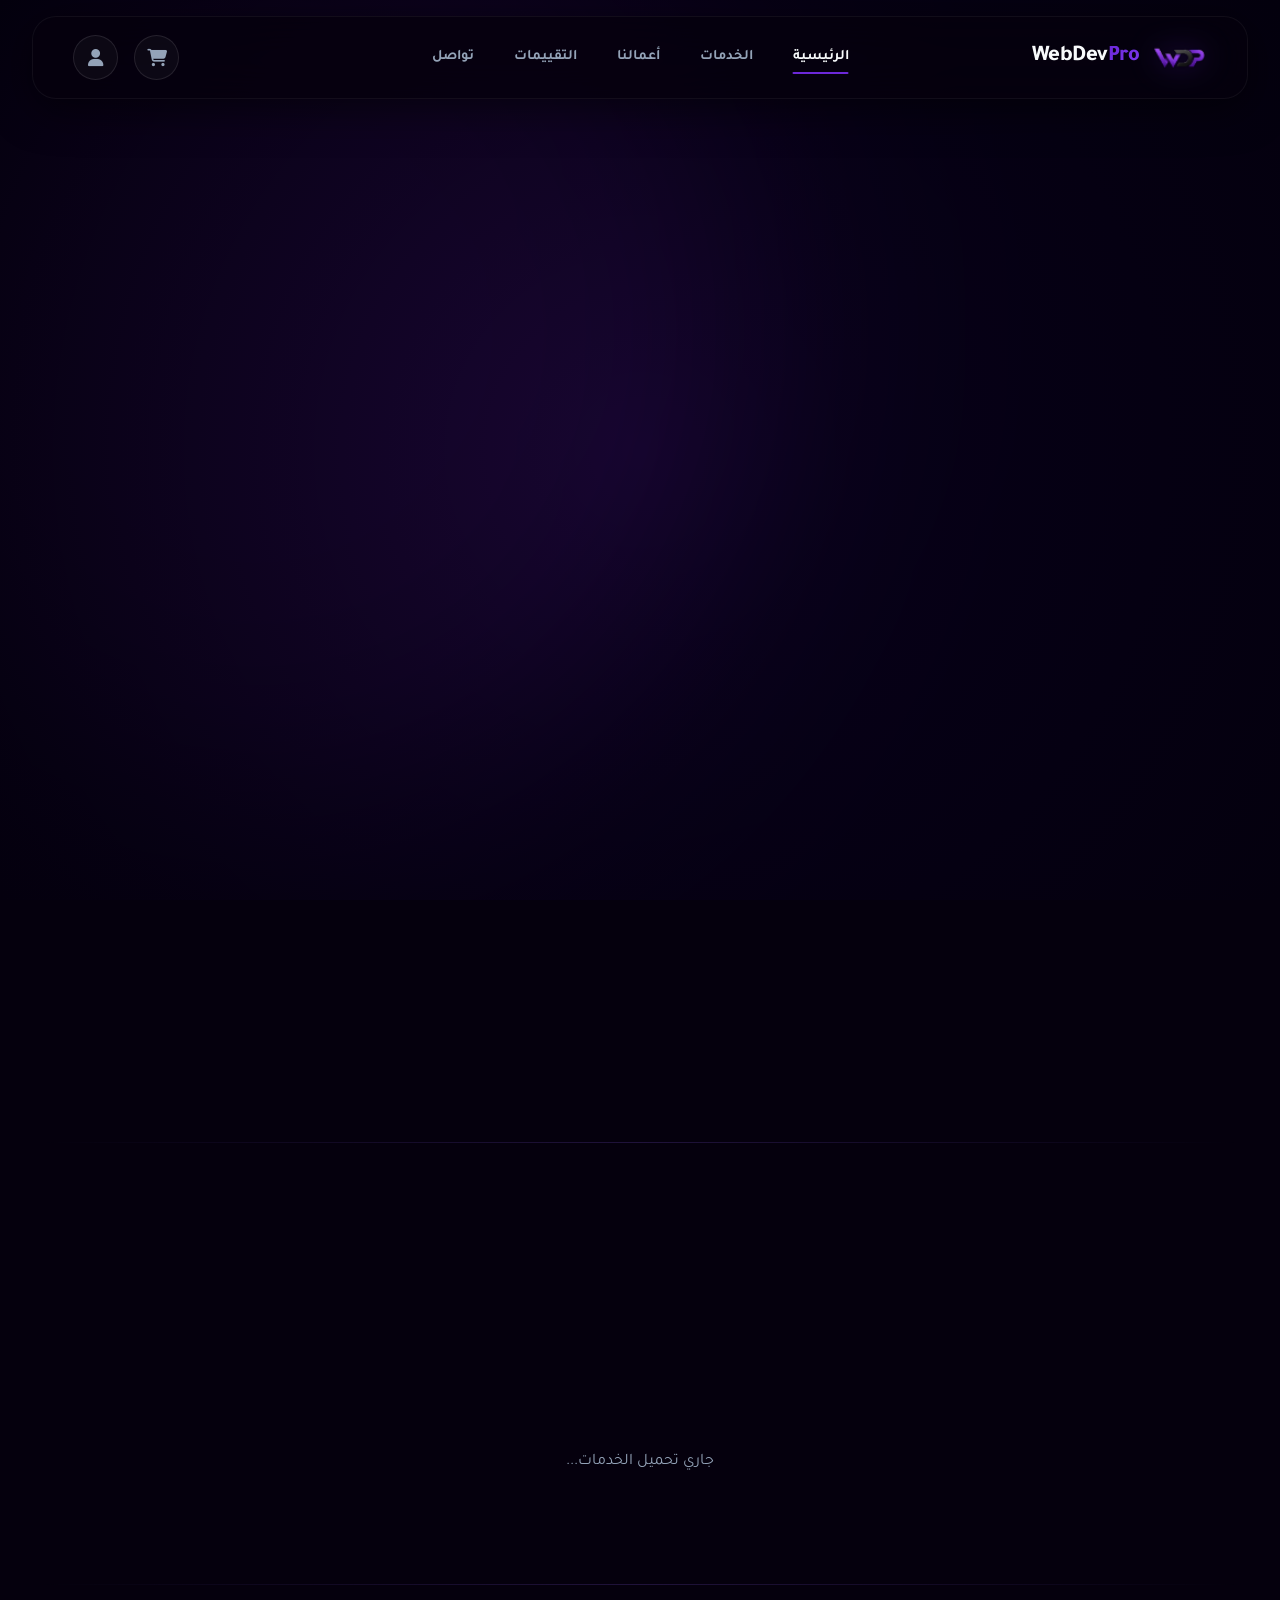
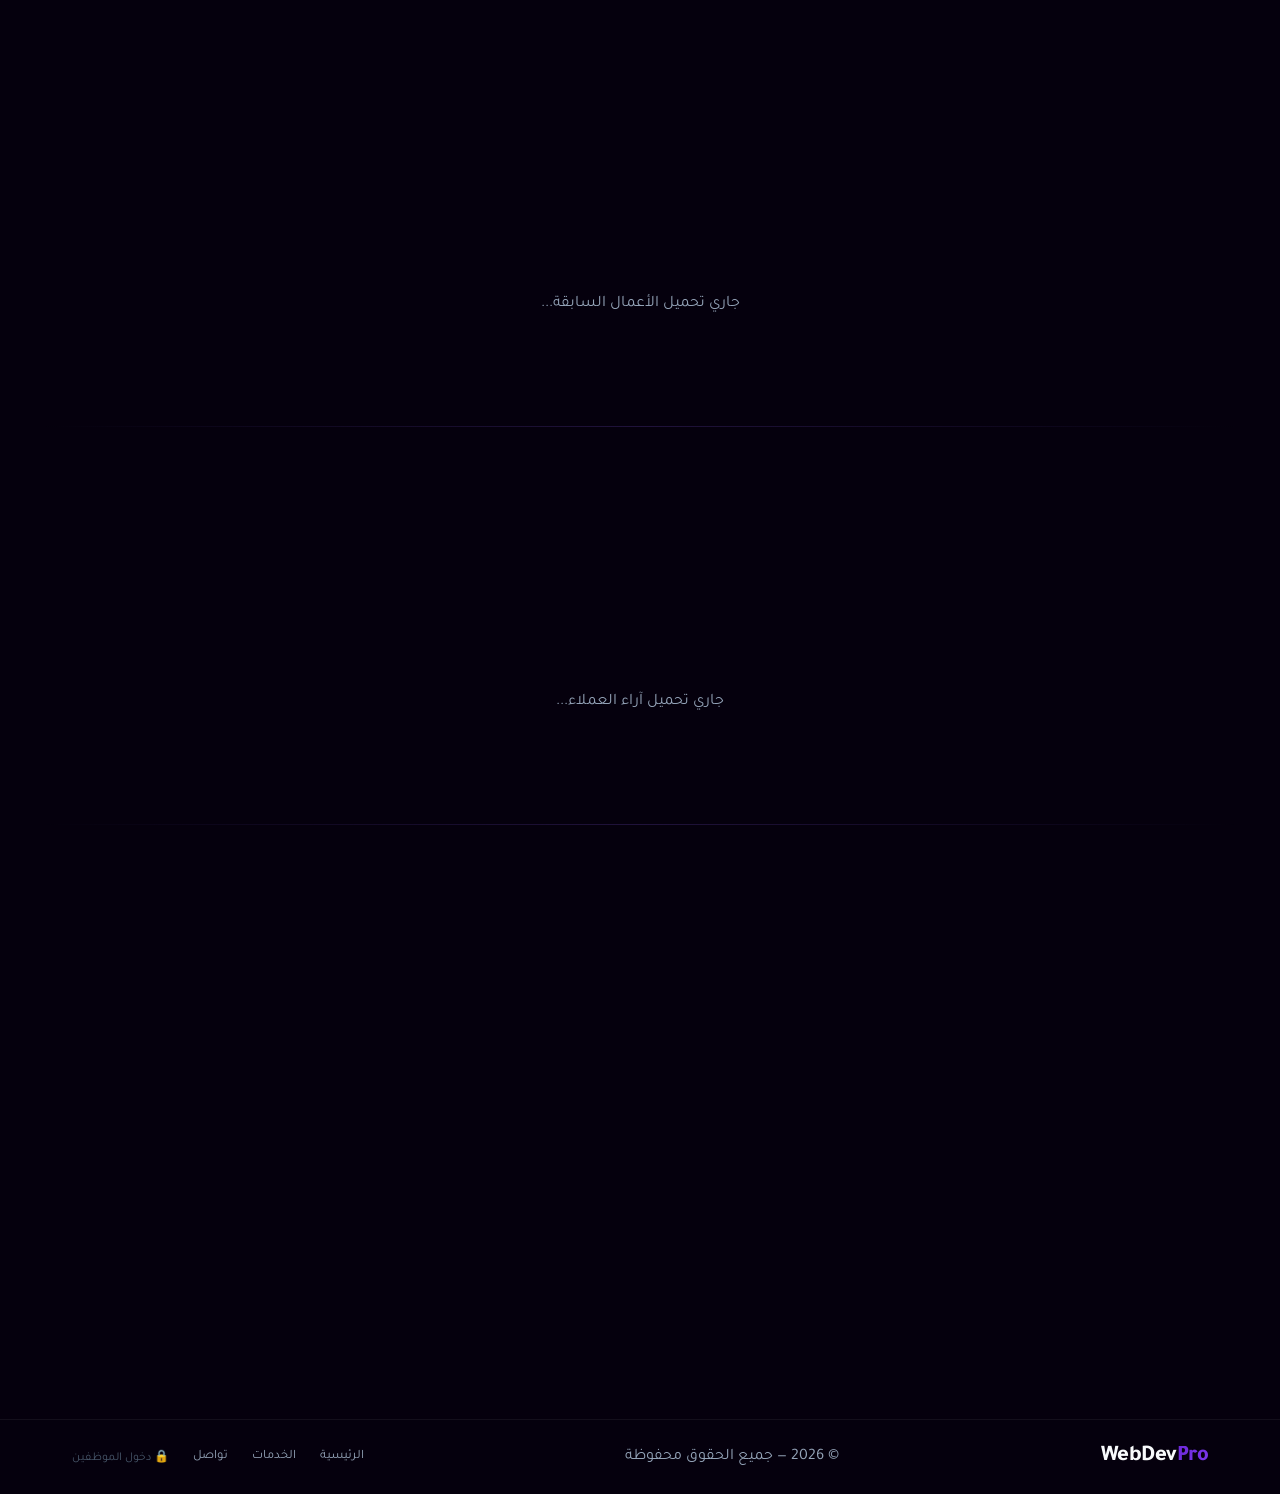
==== commit c0c43a8b: "wdp" ====
--- a/index.html
+++ b/index.html
@@ -7,7 +7,7 @@
     <meta name="description" content="خدمات تطوير الويب الاحترافية — مواقع، متاجر، تطبيقات">
     <title>WebDev Pro | خدمات تطوير الويب</title>
     <link rel="stylesheet" href="style.css">
-    <link rel="icon" type="image/svg+xml" href="imge/Black and White Logo.svg">
+    <link rel="icon" type="image/png" href="imge/logo.png">
     <link rel="stylesheet" href="https://cdnjs.cloudflare.com/ajax/libs/font-awesome/6.5.0/css/all.min.css">
     <script src="https://cdn.jsdelivr.net/npm/@supabase/supabase-js@2"></script>
 </head>
@@ -17,17 +17,6 @@
     <!-- Cyberpunk WebDev 3D Background -->
     <div class="cyber-bg" id="cyber-bg" aria-hidden="true">
         <div class="cyber-glow glow-purple"></div>
-        <div class="cyber-glow glow-green"></div>
-        
-        <div class="cyber-parallax" id="cyber-parallax">
-            <!-- Matrix Rain / Binary Layers -->
-            <div class="cyber-layer layer-back" id="layer-back"></div>
-            <div class="cyber-layer layer-mid" id="layer-mid"></div>
-            <div class="cyber-layer layer-front" id="layer-front"></div>
-            
-            <!-- Floating Tech Icons & Code Snippets -->
-            <div class="cyber-floating" id="cyber-floating"></div>
-        </div>
     </div>
 
     <!-- ========== AUTH MODAL ========== -->
@@ -244,13 +233,13 @@
     <!-- ========== HEADER ========== -->
     <header id="site-header">
         <a class="logo-link" href="#home">
-            <img src="imge/Black and White Logo.svg" alt="Logo" class="logo-img" onerror="this.style.display='none'">
+            <img src="imge/logo.png" alt="Logo" class="logo-img" onerror="this.style.display='none'">
             <span class="logo-text">WebDev<span class="grad">Pro</span></span>
         </a>
         <nav class="nav-links">
-            <a href="#home">الرئيسية</a>
+            <a href="#home" class="active">الرئيسية</a>
             <a href="#services">الخدمات</a>
-            <a href="#portfolio">أعمالي</a>
+            <a href="#portfolio">أعمالنا</a>
             <a href="#reviews">التقييمات</a>
             <a href="#contact">تواصل</a>
         </nav>
@@ -259,12 +248,9 @@
                 <i class="fa fa-cart-shopping"></i>
                 <span class="badge" id="cart-badge" style="display:none">0</span>
             </button>
-            <button class="icon-btn" id="auth-btn" onclick="openAuth()" aria-label="تسجيل الدخول"><i
-                    class="fa fa-user"></i></button>
-            <button class="icon-btn admin-only" id="admin-btn" onclick="openAdmin()" style="display:none"
-                aria-label="لوحة التحكم"><i class="fa fa-gauge-high"></i></button>
-            <button class="menu-btn" id="menu-btn" onclick="toggleMenu()" aria-label="القائمة"><i
-                    class="fa fa-bars"></i></button>
+            <button class="icon-btn" id="auth-btn" onclick="openAuth()" aria-label="تسجيل الدخول"><i class="fa fa-user"></i></button>
+            <button class="icon-btn admin-only" id="admin-btn" onclick="openAdmin()" style="display:none" aria-label="لوحة التحكم"><i class="fa fa-gauge-high"></i></button>
+            <button class="menu-btn" id="menu-btn" onclick="toggleMenu()" aria-label="القائمة"><i class="fa fa-bars"></i></button>
         </div>
     </header>
 
@@ -280,16 +266,16 @@
     <section class="hero" id="home">
         <div class="hero-content reveal">
             <span class="badge-pill"><i class="fa fa-bolt"></i> خدمات احترافية</span>
-            <h1>مواقع ويب <span class="grad">مذهلة</span><br>تصنع الفرق</h1>
+            <h1>مواقع <span class="grad">احترافية</span> وأنظمة رد <span class="grad">ذكية</span><br>تحوّل المحادثات إلى مبيعات</h1>
             <p class="sub">نبني لك تجارب رقمية استثنائية — من التصميم إلى البرمجة، بأعلى معايير الجودة.</p>
             <div class="hero-btns">
                 <a href="#services" class="btn-primary"><i class="fa fa-rocket"></i> استعرض الخدمات</a>
-                <a href="#portfolio" class="btn-outline">أعمالي السابقة</a>
+                <a href="#portfolio" class="btn-outline"><i class="fa fa-briefcase"></i> أعمالنا السابقة</a>
             </div>
             <div class="hero-stats">
-                <div class="hstat"><strong>+50</strong><span>مشروع</span></div>
-                <div class="hstat"><strong>5⭐</strong><span>تقييم</span></div>
-                <div class="hstat"><strong>100%</strong><span>رضا العملاء</span></div>
+                <div class="hstat"><i class="fa fa-layer-group"></i><div><strong>+50</strong><span>مشروع</span></div></div>
+                <div class="hstat"><i class="fa fa-star"></i><div><strong>5⭐</strong><span>تقييم</span></div></div>
+                <div class="hstat"><i class="fa fa-circle-check"></i><div><strong>100%</strong><span>رضا العملاء</span></div></div>
             </div>
         </div>
         <div class="hero-3d reveal-right">
@@ -305,6 +291,38 @@
             </div>
         </div>
     </section>
+
+    <!-- ========== FEATURES BAR ========== -->
+    <div class="features-bar reveal">
+        <div class="feat-item">
+            <div class="feat-icon"><i class="fa fa-pen-nib"></i></div>
+            <div class="feat-txt">
+                <h4>تصميم عصري</h4>
+                <p>تصاميم فريدة و متجاوبة تعكس هوية علامتك التجارية</p>
+            </div>
+        </div>
+        <div class="feat-item">
+            <div class="feat-icon"><i class="fa fa-code"></i></div>
+            <div class="feat-txt">
+                <h4>برمجة احترافية</h4>
+                <p>كود نظيف و سريع الأداء باستخدام أحدث التقنيات</p>
+            </div>
+        </div>
+        <div class="feat-item">
+            <div class="feat-icon"><i class="fa fa-robot"></i></div>
+            <div class="feat-txt">
+                <h4>رد آلي ذكي (AI)</h4>
+                <p>نرد على رسائل عملائك تلقائياً عبر Instagram و Messenger على مدار الساعة</p>
+            </div>
+        </div>
+        <div class="feat-item">
+            <div class="feat-icon"><i class="fa fa-headset"></i></div>
+            <div class="feat-txt">
+                <h4>دعم مستمر</h4>
+                <p>نحن معك في كل خطوة، دعم فني سريع و موثوق</p>
+            </div>
+        </div>
+    </div>
 
     <hr class="section-divider">
 
@@ -369,6 +387,12 @@
             <a href="https://instagram.com/yourusername" class="contact-card instagram" target="_blank" rel="noopener">
                 <div class="contact-icon"><i class="fa-brands fa-instagram"></i></div>
                 <h4>إنستغرام</h4>
+                <p>@yourusername</p>
+                <span class="contact-cta">تابعنا <i class="fa fa-arrow-left"></i></span>
+            </a>
+            <a href="https://twitter.com/yourusername" class="contact-card twitter" target="_blank" rel="noopener">
+                <div class="contact-icon"><i class="fa-brands fa-x-twitter"></i></div>
+                <h4>تويتر (X)</h4>
                 <p>@yourusername</p>
                 <span class="contact-cta">تابعنا <i class="fa fa-arrow-left"></i></span>
             </a>
--- a/style.css
+++ b/style.css
@@ -1,356 +1,1953 @@
-@import url('https://fonts.googleapis.com/css2?family=Inter:wght@300;400;500;600;700;800&display=swap');
-:root{--bg:#06010f;--p:#8b5cf6;--pa:#a855f7;--txt:#f8fafc;--txt2:#94a3b8;--glass:rgba(255,255,255,0.03);--gbr:rgba(255,255,255,0.08);}
-*{margin:0;padding:0;box-sizing:border-box;scroll-behavior:smooth;}
-body{background:var(--bg);font-family:'Inter',sans-serif;color:var(--txt);overflow-x:hidden;}
+@import url('https://fonts.googleapis.com/css2?family=Tajawal:wght@300;400;500;700;800;900&display=swap');
+
+:root {
+  --bg: #05000d;
+  --p: #6d28d9;
+  --pa: #7c3aed;
+  --txt: #f8fafc;
+  --txt2: #94a3b8;
+  --glass: rgba(255, 255, 255, 0.02);
+  --gbr: rgba(255, 255, 255, 0.06);
+}
+
+* {
+  margin: 0;
+  padding: 0;
+  box-sizing: border-box;
+  scroll-behavior: smooth;
+}
+
+body {
+  background: var(--bg);
+  font-family: 'Tajawal', sans-serif;
+  color: var(--txt);
+  overflow-x: hidden;
+}
+
 /* 💻 Cyberpunk WebDev 3D Background */
-.cyber-bg { position:fixed; inset:0; z-index:0; overflow:hidden; pointer-events:none; background:#0f0029; }
-.cyber-bg::before { content:''; position:absolute; inset:0; background:radial-gradient(circle at center, transparent 0%, #0a001a 100%); z-index:1; }
-
-.cyber-glow { position:absolute; border-radius:50%; filter:blur(120px); opacity:0.4; mix-blend-mode:screen; animation:glowPulse 10s infinite alternate; z-index:0; }
-.glow-purple { width:80vw; height:80vw; top:-20%; left:-20%; background:rgba(139,92,246,0.4); }
-.glow-green { width:60vw; height:60vw; bottom:-20%; right:-10%; background:rgba(0,255,157,0.15); animation-delay:-5s; }
-@keyframes glowPulse { 0% { transform:scale(1); opacity:0.3; } 100% { transform:scale(1.2); opacity:0.5; } }
+.cyber-bg {
+  position: fixed;
+  inset: 0;
+  z-index: 0;
+  overflow: hidden;
+  pointer-events: none;
+  background: #07001a;
+}
+
+.cyber-bg::before {
+  content: '';
+  position: absolute;
+  inset: 0;
+  background: radial-gradient(circle at center, transparent 0%, #04000e 100%);
+  z-index: 1;
+}
+
+.cyber-glow {
+  position: absolute;
+  border-radius: 50%;
+  filter: blur(120px);
+  opacity: 0.4;
+  mix-blend-mode: screen;
+  animation: glowPulse 10s infinite alternate;
+  z-index: 0;
+}
+
+.glow-purple {
+  width: 80vw;
+  height: 80vw;
+  top: -20%;
+  left: -20%;
+  background: rgba(88, 28, 135, 0.5);
+}
+
+@keyframes glowPulse {
+  0% {
+    transform: scale(1);
+    opacity: 0.3;
+  }
+
+  100% {
+    transform: scale(1.2);
+    opacity: 0.5;
+  }
+}
 
 /* Parallax 3D Container */
-.cyber-parallax { position:absolute; inset:0; transform-style:preserve-3d; perspective:1000px; z-index:0; transition:transform 0.1s linear; }
+.cyber-parallax {
+  position: absolute;
+  inset: 0;
+  transform-style: preserve-3d;
+  perspective: 1000px;
+  z-index: 0;
+  transition: transform 0.1s linear;
+}
 
 /* Code Layers */
-.cyber-layer { position:absolute; inset:0; transform-style:preserve-3d; }
-.layer-back { transform:translateZ(-600px); opacity:0.2; }
-.layer-mid { transform:translateZ(-300px); opacity:0.4; }
-.layer-front { transform:translateZ(-100px); opacity:0.7; }
+.cyber-layer {
+  position: absolute;
+  inset: 0;
+  transform-style: preserve-3d;
+}
+
+.layer-back {
+  transform: translateZ(-600px);
+  opacity: 0.2;
+}
+
+.layer-mid {
+  transform: translateZ(-300px);
+  opacity: 0.4;
+}
+
+.layer-front {
+  transform: translateZ(-100px);
+  opacity: 0.7;
+}
 
 /* Matrix Column (Binary / Code Strings) */
-.matrix-col { position:absolute; font-family:'Courier New', monospace; font-weight:bold; white-space:nowrap; writing-mode:vertical-rl; text-orientation:mixed; animation:matrixFall linear infinite; text-shadow:0 0 8px currentColor; }
-.matrix-col.green { color:#00ff9d; }
-.matrix-col.purple { color:#c084fc; }
+.matrix-col {
+  position: absolute;
+  font-family: 'Courier New', monospace;
+  font-weight: bold;
+  white-space: nowrap;
+  writing-mode: vertical-rl;
+  text-orientation: mixed;
+  animation: matrixFall linear infinite;
+  text-shadow: 0 0 8px currentColor;
+}
+
+.matrix-col.green {
+  color: #00ff9d;
+}
+
+.matrix-col.purple {
+  color: #a96ae7;
+}
 
 @keyframes matrixFall {
-  0% { transform:translateY(-50vh); opacity:0; }
-  10% { opacity:1; }
-  90% { opacity:1; }
-  100% { transform:translateY(150vh); opacity:0; }
+  0% {
+    transform: translateY(-50vh);
+    opacity: 0;
+  }
+
+  10% {
+    opacity: 1;
+  }
+
+  90% {
+    opacity: 1;
+  }
+
+  100% {
+    transform: translateY(150vh);
+    opacity: 0;
+  }
 }
 
 /* Floating 3D Icons & Snippets */
-.cyber-floating { position:absolute; inset:0; transform-style:preserve-3d; }
-.float-icon { position:absolute; font-weight:900; animation:floatItem linear infinite; display:flex; align-items:center; justify-content:center; }
-.float-icon.code { color:#00ff9d; font-family:monospace; text-shadow:0 0 10px rgba(0,255,157,0.6); }
-.float-icon.bracket { color:#c084fc; font-size:3rem; text-shadow:0 0 15px rgba(192,132,252,0.6); }
+.cyber-floating {
+  position: absolute;
+  inset: 0;
+  transform-style: preserve-3d;
+}
+
+.float-icon {
+  position: absolute;
+  font-weight: 900;
+  animation: floatItem linear infinite;
+  display: flex;
+  align-items: center;
+  justify-content: center;
+}
+
+.float-icon.code {
+  color: #00ff9d;
+  font-family: monospace;
+  text-shadow: 0 0 10px rgba(0, 255, 157, 0.6);
+}
+
+.float-icon.bracket {
+  color: #c084fc;
+  font-size: 3rem;
+  text-shadow: 0 0 15px rgba(192, 132, 252, 0.6);
+}
 
 @keyframes floatItem {
-  0% { transform:translate3d(var(--startX), 120vh, var(--startZ)) rotateX(0) rotateY(0) rotateZ(0); opacity:0; }
-  10% { opacity:0.8; }
-  90% { opacity:0.8; }
-  100% { transform:translate3d(var(--endX), -20vh, var(--endZ)) rotateX(360deg) rotateY(180deg) rotateZ(90deg); opacity:0; }
-}
+  0% {
+    transform: translate3d(var(--startX), 120vh, var(--startZ)) rotateX(0) rotateY(0) rotateZ(0);
+    opacity: 0;
+  }
+
+  10% {
+    opacity: 0.8;
+  }
+
+  90% {
+    opacity: 0.8;
+  }
+
+  100% {
+    transform: translate3d(var(--endX), -20vh, var(--endZ)) rotateX(360deg) rotateY(180deg) rotateZ(90deg);
+    opacity: 0;
+  }
+}
+
 /* HEADER */
-#site-header{position:sticky;top:0;z-index:100;display:flex;align-items:center;justify-content:space-between;padding:.8rem 2rem;background:rgba(6,1,15,.8);backdrop-filter:blur(20px);border-bottom:1px solid var(--gbr);}
-.logo-link{display:flex;align-items:center;gap:.5rem;text-decoration:none;}
-.logo-img{width:36px;height:36px;filter:drop-shadow(0 0 8px rgba(139,92,246,.8));}
-.logo-text{font-size:1.2rem;font-weight:800;color:var(--txt);}
-.grad{background:linear-gradient(135deg,var(--p),var(--pa));-webkit-background-clip:text;-webkit-text-fill-color:transparent;background-clip:text;}
-.nav-links{display:flex;gap:2rem;}
-.nav-links a{color:var(--txt2);text-decoration:none;font-size:.875rem;font-weight:500;transition:color .3s;}
-.nav-links a:hover{color:var(--txt);text-shadow:0 0 12px rgba(168,85,247,.6);}
-.nav-actions{display:flex;align-items:center;gap:.75rem;}
-.icon-btn{background:var(--glass);border:1px solid var(--gbr);color:var(--txt2);width:40px;height:40px;border-radius:50%;cursor:pointer;font-size:1rem;transition:all .3s;position:relative;}
-.icon-btn:hover{color:var(--pa);border-color:var(--p);box-shadow:0 0 16px rgba(139,92,246,.4);}
-.icon-btn .badge{position:absolute;top:-4px;right:-4px;background:var(--pa);color:#fff;border-radius:50%;width:18px;height:18px;font-size:.65rem;display:flex;align-items:center;justify-content:center;font-weight:700;}
-.menu-btn{display:none;background:none;border:none;color:var(--txt);font-size:1.3rem;cursor:pointer;}
-.mobile-menu{display:none;flex-direction:column;gap:.5rem;padding:1rem 2rem;background:rgba(6,1,15,.95);border-bottom:1px solid var(--gbr);}
-.mobile-menu a{color:var(--txt2);text-decoration:none;padding:.5rem 0;border-bottom:1px solid var(--gbr);}
-@media(max-width:768px){.nav-links{display:none;}.menu-btn{display:block;}.mobile-menu.open{display:flex;}}
+#site-header {
+  position: fixed;
+  top: 1rem;
+  left: 2rem;
+  right: 2rem;
+  z-index: 100;
+  display: flex;
+  align-items: center;
+  justify-content: space-between;
+  padding: .8rem 2.5rem;
+  background: rgba(5, 0, 13, .8);
+  backdrop-filter: blur(25px);
+  border: 1px solid rgba(255, 255, 255, 0.05);
+  border-radius: 24px;
+  box-shadow: 0 10px 40px rgba(0, 0, 0, 0.5);
+}
+
+.logo-link {
+  display: flex;
+  align-items: center;
+  gap: .8rem;
+  text-decoration: none;
+  order: 1;
+}
+
+.logo-img {
+  height: 55px;
+  width: auto;
+  border-radius: 12px;
+  filter: drop-shadow(0 0 15px rgba(109, 40, 217, .4));
+}
+
+.logo-text {
+  font-size: 1.4rem;
+  font-weight: 800;
+  color: var(--txt);
+  letter-spacing: -0.5px;
+}
+
+.grad {
+  background: linear-gradient(135deg, var(--p), var(--pa));
+  -webkit-background-clip: text;
+  -webkit-text-fill-color: transparent;
+  background-clip: text;
+}
+
+.nav-links {
+  display: flex;
+  gap: 2.5rem;
+  order: 2;
+  position: absolute;
+  left: 50%;
+  transform: translateX(-50%);
+}
+
+.nav-links a {
+  color: var(--txt2);
+  text-decoration: none;
+  font-size: .9rem;
+  font-weight: 600;
+  transition: all .3s;
+  position: relative;
+  padding: .5rem 0;
+}
+
+.nav-links a::after {
+  content: '';
+  position: absolute;
+  bottom: 0;
+  left: 50%;
+  width: 0;
+  height: 2px;
+  background: var(--p);
+  transition: all .3s;
+  transform: translateX(-50%);
+  border-radius: 2px;
+}
+
+.nav-links a:hover {
+  color: var(--txt);
+}
+
+.nav-links a.active {
+  color: var(--txt);
+}
+
+.nav-links a.active::after {
+  width: 100%;
+}
+
+.nav-actions {
+  display: flex;
+  align-items: center;
+  gap: 1rem;
+  order: 3;
+}
+
+.icon-btn {
+  background: rgba(255, 255, 255, 0.03);
+  border: 1px solid rgba(255, 255, 255, 0.1);
+  color: var(--txt2);
+  width: 45px;
+  height: 45px;
+  border-radius: 50%;
+  cursor: pointer;
+  font-size: 1.1rem;
+  transition: all .4s;
+  display: flex;
+  align-items: center;
+  justify-content: center;
+  position: relative;
+}
+
+.icon-btn:hover {
+  color: var(--pa);
+  border-color: var(--p);
+  background: rgba(109, 40, 217, 0.15);
+  box-shadow: 0 0 20px rgba(109, 40, 217, 0.3);
+}
+
+.icon-btn .badge {
+  position: absolute;
+  top: -4px;
+  right: -4px;
+  background: var(--pa);
+  color: #fff;
+  border-radius: 50%;
+  width: 18px;
+  height: 18px;
+  font-size: .65rem;
+  display: flex;
+  align-items: center;
+  justify-content: center;
+  font-weight: 700;
+}
+
+.menu-btn {
+  display: none;
+  background: none;
+  border: none;
+  color: var(--txt);
+  font-size: 1.3rem;
+  cursor: pointer;
+}
+
+.mobile-menu {
+  display: none;
+  flex-direction: column;
+  gap: .5rem;
+  padding: 1rem 2rem;
+  background: rgba(6, 1, 15, .95);
+  border-bottom: 1px solid var(--gbr);
+}
+
+.mobile-menu a {
+  color: var(--txt2);
+  text-decoration: none;
+  padding: .5rem 0;
+  border-bottom: 1px solid var(--gbr);
+}
+
+@media(max-width:768px) {
+  .nav-links {
+    display: none;
+  }
+
+  .menu-btn {
+    display: block;
+  }
+
+  .mobile-menu.open {
+    display: flex;
+  }
+}
+
 /* MODALS */
-.overlay{position:fixed;inset:0;background:rgba(0,0,0,.7);backdrop-filter:blur(4px);z-index:200;display:none;opacity:0;transition:opacity .3s;}
-.overlay.show{display:block;opacity:1;}
-.modal{position:fixed;top:50%;left:50%;transform:translate(-50%,-60%);z-index:201;background:rgba(13,5,32,.95);border:1px solid var(--gbr);border-radius:20px;padding:2rem;width:90%;max-width:440px;display:none;opacity:0;transition:all .3s;}
-.modal.show{display:block;opacity:1;transform:translate(-50%,-50%);}
-.close-btn{position:absolute;top:1rem;right:1rem;background:none;border:none;color:var(--txt2);font-size:1.2rem;cursor:pointer;transition:color .3s;}
-.close-btn:hover{color:var(--pa);}
+.overlay {
+  position: fixed;
+  inset: 0;
+  background: rgba(0, 0, 0, .7);
+  backdrop-filter: blur(4px);
+  z-index: 200;
+  display: none;
+  opacity: 0;
+  transition: opacity .3s;
+}
+
+.overlay.show {
+  display: block;
+  opacity: 1;
+}
+
+.modal {
+  position: fixed;
+  top: 50%;
+  left: 50%;
+  transform: translate(-50%, -60%);
+  z-index: 201;
+  background: rgba(13, 5, 32, .95);
+  border: 1px solid var(--gbr);
+  border-radius: 20px;
+  padding: 2rem;
+  width: 90%;
+  max-width: 440px;
+  display: none;
+  opacity: 0;
+  transition: all .3s;
+}
+
+.modal.show {
+  display: block;
+  opacity: 1;
+  transform: translate(-50%, -50%);
+}
+
+.close-btn {
+  position: absolute;
+  top: 1rem;
+  right: 1rem;
+  background: none;
+  border: none;
+  color: var(--txt2);
+  font-size: 1.2rem;
+  cursor: pointer;
+  transition: color .3s;
+}
+
+.close-btn:hover {
+  color: var(--pa);
+}
+
 /* AUTH */
-.auth-modal{text-align:center;}
-.auth-icon{width:60px;height:60px;background:linear-gradient(135deg,rgba(139,92,246,.2),rgba(168,85,247,.1));border:1px solid rgba(139,92,246,.3);border-radius:16px;display:flex;align-items:center;justify-content:center;font-size:1.5rem;color:var(--p);margin:0 auto 1rem;}
-.auth-modal h2{font-size:1.5rem;margin-bottom:.5rem;}
-.muted{color:var(--txt2);font-size:.875rem;}
-.btn-google{width:100%;padding:.75rem;background:rgba(255,255,255,.05);border:1px solid rgba(255,255,255,.15);border-radius:12px;color:var(--txt);font-size:.9rem;cursor:pointer;display:flex;align-items:center;justify-content:center;gap:.75rem;margin:1.25rem 0;transition:all .3s;}
-.btn-google:hover{background:rgba(255,255,255,.1);border-color:var(--p);}
-.btn-google i{color:#4285f4;font-size:1.1rem;}
-.divider{display:flex;align-items:center;gap:1rem;color:var(--txt2);font-size:.8rem;margin:.75rem 0;}
-.divider::before,.divider::after{content:'';flex:1;height:1px;background:var(--gbr);}
-.field{position:relative;margin-bottom:.75rem;}
-.field i{position:absolute;left:1rem;top:50%;transform:translateY(-50%);color:var(--txt2);font-size:.875rem;}
-.field input{width:100%;background:rgba(255,255,255,.05);border:1px solid var(--gbr);border-radius:10px;padding:.75rem 1rem .75rem 2.5rem;color:var(--txt);font-size:.875rem;outline:none;transition:border .3s;}
-.field input:focus{border-color:var(--p);}
-.btn-primary{background:linear-gradient(135deg,#5b21b6,var(--pa));color:#fff;border:none;border-radius:12px;padding:.75rem 1.5rem;font-size:.9rem;font-weight:600;cursor:pointer;transition:all .3s;display:inline-flex;align-items:center;gap:.5rem;}
-.btn-primary:hover{transform:translateY(-2px);box-shadow:0 0 30px rgba(139,92,246,.5);}
-.btn-outline{background:transparent;color:var(--txt2);border:1px solid var(--gbr);border-radius:12px;padding:.75rem 1.5rem;font-size:.9rem;font-weight:500;cursor:pointer;text-decoration:none;display:inline-flex;align-items:center;gap:.5rem;transition:all .3s;}
-.btn-outline:hover{color:var(--txt);border-color:rgba(139,92,246,.4);background:rgba(139,92,246,.08);}
-.btn-sm{padding:.4rem 1rem;font-size:.8rem;}
-.full{width:100%;justify-content:center;}
-.inp{width:100%;background:rgba(255,255,255,.05);border:1px solid var(--gbr);border-radius:10px;padding:.75rem 1rem;color:var(--txt);font-size:.875rem;outline:none;margin-bottom:.75rem;transition:border .3s;font-family:inherit;}
-.inp:focus{border-color:var(--p);}
+.auth-modal {
+  text-align: center;
+}
+
+.auth-icon {
+  width: 60px;
+  height: 60px;
+  background: linear-gradient(135deg, rgba(139, 92, 246, .2), rgba(168, 85, 247, .1));
+  border: 1px solid rgba(139, 92, 246, .3);
+  border-radius: 16px;
+  display: flex;
+  align-items: center;
+  justify-content: center;
+  font-size: 1.5rem;
+  color: var(--p);
+  margin: 0 auto 1rem;
+}
+
+.auth-modal h2 {
+  font-size: 1.6rem;
+  margin-bottom: .5rem;
+}
+
+.muted {
+  color: var(--txt2);
+  font-size: 1rem;
+}
+
+.btn-google {
+  width: 100%;
+  padding: .75rem;
+  background: rgba(255, 255, 255, .05);
+  border: 1px solid rgba(255, 255, 255, .15);
+  border-radius: 12px;
+  color: var(--txt);
+  font-size: .9rem;
+  cursor: pointer;
+  display: flex;
+  align-items: center;
+  justify-content: center;
+  gap: .75rem;
+  margin: 1.25rem 0;
+  transition: all .3s;
+}
+
+.btn-google:hover {
+  background: rgba(255, 255, 255, .1);
+  border-color: var(--p);
+}
+
+.btn-google i {
+  color: #4285f4;
+  font-size: 1.1rem;
+}
+
+.divider {
+  display: flex;
+  align-items: center;
+  gap: 1rem;
+  color: var(--txt2);
+  font-size: .8rem;
+  margin: .75rem 0;
+}
+
+.divider::before,
+.divider::after {
+  content: '';
+  flex: 1;
+  height: 1px;
+  background: var(--gbr);
+}
+
+.field {
+  position: relative;
+  margin-bottom: .75rem;
+}
+
+.field i {
+  position: absolute;
+  left: 1rem;
+  top: 50%;
+  transform: translateY(-50%);
+  color: var(--txt2);
+  font-size: .875rem;
+}
+
+.field input {
+  width: 100%;
+  background: rgba(255, 255, 255, .05);
+  border: 1px solid var(--gbr);
+  border-radius: 10px;
+  padding: .75rem 1rem .75rem 2.5rem;
+  color: var(--txt);
+  font-size: .875rem;
+  outline: none;
+  transition: border .3s;
+}
+
+.field input:focus {
+  border-color: var(--p);
+}
+
+.btn-primary {
+  background: linear-gradient(135deg, #5b21b6, var(--pa));
+  color: #fff;
+  border: none;
+  border-radius: 12px;
+  padding: .75rem 1.5rem;
+  font-size: .9rem;
+  font-weight: 600;
+  cursor: pointer;
+  transition: all .3s;
+  display: inline-flex;
+  align-items: center;
+  gap: .5rem;
+}
+
+.btn-primary:hover {
+  transform: translateY(-2px);
+  box-shadow: 0 0 30px rgba(139, 92, 246, .5);
+}
+
+.btn-outline {
+  background: transparent;
+  color: var(--txt2);
+  border: 1px solid var(--gbr);
+  border-radius: 12px;
+  padding: .75rem 1.5rem;
+  font-size: .9rem;
+  font-weight: 500;
+  cursor: pointer;
+  text-decoration: none;
+  display: inline-flex;
+  align-items: center;
+  gap: .5rem;
+  transition: all .3s;
+}
+
+.btn-outline:hover {
+  color: var(--txt);
+  border-color: rgba(139, 92, 246, .4);
+  background: rgba(139, 92, 246, .08);
+}
+
+.btn-sm {
+  padding: .4rem 1rem;
+  font-size: .8rem;
+}
+
+.full {
+  width: 100%;
+  justify-content: center;
+}
+
+.inp {
+  width: 100%;
+  background: rgba(255, 255, 255, .05);
+  border: 1px solid var(--gbr);
+  border-radius: 10px;
+  padding: .75rem 1rem;
+  color: var(--txt);
+  font-size: .875rem;
+  outline: none;
+  margin-bottom: .75rem;
+  transition: border .3s;
+  font-family: inherit;
+}
+
+.inp:focus {
+  border-color: var(--p);
+}
+
 /* CART */
-.cart-overlay{position:fixed;inset:0;background:rgba(0,0,0,.5);z-index:150;display:none;}
-.cart-overlay.show{display:block;}
-.cart-sidebar{position:fixed;top:0;right:-420px;width:380px;height:100%;background:rgba(13,5,32,.98);border-left:1px solid var(--gbr);z-index:151;display:flex;flex-direction:column;transition:right .3s ease;padding:1.5rem;}
-.cart-sidebar.open{right:0;}
-.cart-head{display:flex;justify-content:space-between;align-items:center;margin-bottom:1.5rem;}
-.cart-head h3{font-size:1.1rem;display:flex;align-items:center;gap:.5rem;}
-.cart-head button{background:none;border:none;color:var(--txt2);font-size:1.2rem;cursor:pointer;}
-.cart-empty{text-align:center;padding:3rem 1rem;color:var(--txt2);}
-.cart-empty i{font-size:3rem;margin-bottom:1rem;opacity:.4;}
-.cart-item{display:flex;align-items:center;justify-content:space-between;padding:1rem;background:var(--glass);border:1px solid var(--gbr);border-radius:12px;margin-bottom:.75rem;}
-.cart-item-info h4{font-size:.9rem;margin-bottom:.25rem;}
-.cart-item-info p{color:var(--pa);font-weight:700;font-size:.9rem;}
-.cart-remove{background:none;border:none;color:var(--txt2);cursor:pointer;font-size:.9rem;transition:color .3s;}
-.cart-remove:hover{color:#f87171;}
-.cart-foot{border-top:1px solid var(--gbr);padding-top:1rem;margin-top:auto;}
-.cart-total{display:flex;justify-content:space-between;align-items:center;margin-bottom:1rem;font-weight:600;}
+.cart-overlay {
+  position: fixed;
+  inset: 0;
+  background: rgba(0, 0, 0, .5);
+  z-index: 150;
+  display: none;
+}
+
+.cart-overlay.show {
+  display: block;
+}
+
+.cart-sidebar {
+  position: fixed;
+  top: 0;
+  right: -420px;
+  width: 380px;
+  height: 100%;
+  background: rgba(13, 5, 32, .98);
+  border-left: 1px solid var(--gbr);
+  z-index: 151;
+  display: flex;
+  flex-direction: column;
+  transition: right .3s ease;
+  padding: 1.5rem;
+}
+
+.cart-sidebar.open {
+  right: 0;
+}
+
+.cart-head {
+  display: flex;
+  justify-content: space-between;
+  align-items: center;
+  margin-bottom: 1.5rem;
+}
+
+.cart-head h3 {
+  font-size: 1.1rem;
+  display: flex;
+  align-items: center;
+  gap: .5rem;
+}
+
+.cart-head button {
+  background: none;
+  border: none;
+  color: var(--txt2);
+  font-size: 1.2rem;
+  cursor: pointer;
+}
+
+.cart-empty {
+  text-align: center;
+  padding: 3rem 1rem;
+  color: var(--txt2);
+}
+
+.cart-empty i {
+  font-size: 3rem;
+  margin-bottom: 1rem;
+  opacity: .4;
+}
+
+.cart-item {
+  display: flex;
+  align-items: center;
+  justify-content: space-between;
+  padding: 1rem;
+  background: var(--glass);
+  border: 1px solid var(--gbr);
+  border-radius: 12px;
+  margin-bottom: .75rem;
+}
+
+.cart-item-info h4 {
+  font-size: .9rem;
+  margin-bottom: .25rem;
+}
+
+.cart-item-info p {
+  color: var(--pa);
+  font-weight: 700;
+  font-size: .9rem;
+}
+
+.cart-remove {
+  background: none;
+  border: none;
+  color: var(--txt2);
+  cursor: pointer;
+  font-size: .9rem;
+  transition: color .3s;
+}
+
+.cart-remove:hover {
+  color: #f87171;
+}
+
+.cart-foot {
+  border-top: 1px solid var(--gbr);
+  padding-top: 1rem;
+  margin-top: auto;
+}
+
+.cart-total {
+  display: flex;
+  justify-content: space-between;
+  align-items: center;
+  margin-bottom: 1rem;
+  font-weight: 600;
+}
+
 /* PAYMENT */
-.pay-modal{max-width:520px;}
-.pay-modal h2{margin-bottom:1rem;font-size:1.3rem;display:flex;align-items:center;gap:.5rem;}
-.pay-summary{background:var(--glass);border:1px solid var(--gbr);border-radius:12px;padding:1rem;margin-bottom:1.25rem;font-size:.875rem;}
-.pay-tabs{display:flex;gap:.5rem;margin-bottom:1.25rem;}
-.pay-tab{flex:1;padding:.6rem;background:var(--glass);border:1px solid var(--gbr);border-radius:10px;color:var(--txt2);cursor:pointer;font-size:.8rem;transition:all .3s;display:flex;align-items:center;justify-content:center;gap:.4rem;}
-.pay-tab.active{background:rgba(139,92,246,.2);border-color:var(--p);color:var(--txt);}
-.pay-section{display:none;}
-.pay-section.active{display:block;}
-.crypto-tabs{display:flex;gap:.5rem;margin-bottom:1rem;}
-.ctab{flex:1;padding:.5rem;background:var(--glass);border:1px solid var(--gbr);border-radius:8px;color:var(--txt2);cursor:pointer;font-size:.8rem;transition:all .3s;}
-.ctab.active{background:rgba(139,92,246,.2);border-color:var(--p);color:var(--txt);}
-.addr-box{display:flex;align-items:center;gap:.5rem;background:rgba(0,0,0,.3);border:1px solid var(--gbr);border-radius:10px;padding:.75rem 1rem;margin-bottom:1rem;word-break:break-all;}
-.addr-box code{flex:1;font-size:.75rem;color:var(--pa);}
-.addr-box button{background:none;border:none;color:var(--txt2);cursor:pointer;font-size:1rem;transition:color .3s;flex-shrink:0;}
-.addr-box button:hover{color:var(--pa);}
-.cod-box{text-align:center;padding:2rem 1rem;color:var(--txt2);}
-.cod-box i{color:var(--pa);margin-bottom:1rem;}
-.cod-box h4{color:var(--txt);margin-bottom:.5rem;}
-.pay-note,.small{font-size:.75rem;color:var(--txt2);text-align:center;margin-top:.75rem;}
+.pay-modal {
+  max-width: 520px;
+}
+
+.pay-modal h2 {
+  margin-bottom: 1rem;
+  font-size: 1.3rem;
+  display: flex;
+  align-items: center;
+  gap: .5rem;
+}
+
+.pay-summary {
+  background: var(--glass);
+  border: 1px solid var(--gbr);
+  border-radius: 12px;
+  padding: 1rem;
+  margin-bottom: 1.25rem;
+  font-size: .875rem;
+}
+
+.pay-tabs {
+  display: flex;
+  gap: .5rem;
+  margin-bottom: 1.25rem;
+}
+
+.pay-tab {
+  flex: 1;
+  padding: .6rem;
+  background: var(--glass);
+  border: 1px solid var(--gbr);
+  border-radius: 10px;
+  color: var(--txt2);
+  cursor: pointer;
+  font-size: .8rem;
+  transition: all .3s;
+  display: flex;
+  align-items: center;
+  justify-content: center;
+  gap: .4rem;
+}
+
+.pay-tab.active {
+  background: rgba(139, 92, 246, .2);
+  border-color: var(--p);
+  color: var(--txt);
+}
+
+.pay-section {
+  display: none;
+}
+
+.pay-section.active {
+  display: block;
+}
+
+.crypto-tabs {
+  display: flex;
+  gap: .5rem;
+  margin-bottom: 1rem;
+}
+
+.ctab {
+  flex: 1;
+  padding: .5rem;
+  background: var(--glass);
+  border: 1px solid var(--gbr);
+  border-radius: 8px;
+  color: var(--txt2);
+  cursor: pointer;
+  font-size: .8rem;
+  transition: all .3s;
+}
+
+.ctab.active {
+  background: rgba(139, 92, 246, .2);
+  border-color: var(--p);
+  color: var(--txt);
+}
+
+.addr-box {
+  display: flex;
+  align-items: center;
+  gap: .5rem;
+  background: rgba(0, 0, 0, .3);
+  border: 1px solid var(--gbr);
+  border-radius: 10px;
+  padding: .75rem 1rem;
+  margin-bottom: 1rem;
+  word-break: break-all;
+}
+
+.addr-box code {
+  flex: 1;
+  font-size: .75rem;
+  color: var(--pa);
+}
+
+.addr-box button {
+  background: none;
+  border: none;
+  color: var(--txt2);
+  cursor: pointer;
+  font-size: 1rem;
+  transition: color .3s;
+  flex-shrink: 0;
+}
+
+.addr-box button:hover {
+  color: var(--pa);
+}
+
+.cod-box {
+  text-align: center;
+  padding: 2rem 1rem;
+  color: var(--txt2);
+}
+
+.cod-box i {
+  color: var(--pa);
+  margin-bottom: 1rem;
+}
+
+.cod-box h4 {
+  color: var(--txt);
+  margin-bottom: .5rem;
+}
+
+.pay-note,
+.small {
+  font-size: .75rem;
+  color: var(--txt2);
+  text-align: center;
+  margin-top: .75rem;
+}
+
 /* HERO */
-.hero{display:flex;align-items:center;justify-content:space-between;max-width:1200px;margin:5rem auto;padding:0 2rem;min-height:70vh;position:relative;z-index:1;gap:3rem;}
-.hero-content{flex:1;}
-.badge-pill{display:inline-flex;align-items:center;gap:.4rem;background:rgba(139,92,246,.1);border:1px solid rgba(139,92,246,.3);color:#c084fc;font-size:.75rem;font-weight:600;letter-spacing:.08em;text-transform:uppercase;padding:.35rem 1rem;border-radius:50px;margin-bottom:1.25rem;}
-.hero h1{font-size:clamp(2.2rem,5vw,3.8rem);font-weight:800;line-height:1.1;letter-spacing:-.02em;margin-bottom:1.25rem;}
-.sub{font-size:1rem;color:var(--txt2);max-width:480px;line-height:1.7;margin-bottom:2rem;}
-.hero-btns{display:flex;gap:1rem;flex-wrap:wrap;margin-bottom:2.5rem;}
-.hero-stats{display:flex;gap:2rem;}
-.hstat{text-align:center;}
-.hstat strong{display:block;font-size:1.5rem;font-weight:800;color:var(--txt);}
-.hstat span{font-size:.75rem;color:var(--txt2);}
+.hero {
+  display: flex;
+  align-items: center;
+  justify-content: space-between;
+  max-width: 1200px;
+  margin: 0 auto;
+  padding: 10rem 2rem 4rem;
+  min-height: 100vh;
+  position: relative;
+  z-index: 1;
+  gap: 3rem;
+}
+
+.hero-content {
+  flex: 1;
+}
+
+.badge-pill {
+  display: inline-flex;
+  align-items: center;
+  gap: .4rem;
+  background: rgba(109, 40, 217, .15);
+  border: 1px solid rgba(109, 40, 217, .3);
+  color: #c084fc;
+  font-size: .85rem;
+  font-weight: 700;
+  letter-spacing: .05em;
+  text-transform: uppercase;
+  padding: .4rem 1.2rem;
+  border-radius: 50px;
+  margin-bottom: 1.5rem;
+}
+
+.hero h1 {
+  font-size: clamp(1.5rem, 3.5vw, 2.4rem);
+  font-weight: 900;
+  line-height: 1.25;
+  letter-spacing: -.01em;
+  margin-bottom: 1.25rem;
+}
+
+.sub {
+  font-size: 1.05rem;
+  color: var(--txt2);
+  max-width: 500px;
+  line-height: 1.8;
+  margin-bottom: 2rem;
+  font-weight: 400;
+}
+
+.hero-btns {
+  display: flex;
+  gap: 1.5rem;
+  flex-wrap: wrap;
+  margin-bottom: 3rem;
+}
+
+.hero-btns .btn-primary {
+  padding: 1rem 2.5rem;
+  border-radius: 15px;
+  font-size: 1rem;
+  box-shadow: 0 10px 30px rgba(139, 92, 246, 0.3);
+}
+
+.hero-btns .btn-outline {
+  padding: 1rem 2.5rem;
+  border-radius: 15px;
+  font-size: 1rem;
+  background: rgba(255, 255, 255, 0.03);
+  border: 1px solid rgba(255, 255, 255, 0.1);
+}
+
+.hero-stats {
+  display: flex;
+  gap: 1.5rem;
+  background: rgba(13, 5, 32, 0.5);
+  padding: 1.5rem;
+  border-radius: 24px;
+  border: 1px solid rgba(255, 255, 255, 0.05);
+  backdrop-filter: blur(10px);
+  width: fit-content;
+}
+
+.hstat {
+  display: flex;
+  align-items: center;
+  gap: 1rem;
+  padding: 0 1.5rem;
+  border-left: 1px solid rgba(255, 255, 255, 0.1);
+}
+
+.hstat:last-child {
+  border-left: none;
+}
+
+.hstat i {
+  font-size: 1.5rem;
+  color: var(--p);
+  filter: drop-shadow(0 0 10px var(--p));
+}
+
+.hstat strong {
+  display: block;
+  font-size: 1.6rem;
+  font-weight: 800;
+  color: var(--txt);
+  line-height: 1;
+}
+
+.hstat span {
+  font-size: .8rem;
+  color: var(--txt2);
+  font-weight: 500;
+}
+
 /* 3D CUBE */
-.hero-3d{flex-shrink:0;display:flex;align-items:center;justify-content:center;}
-.cube-wrapper{width:180px;height:180px;perspective:600px;}
-.cube{width:100%;height:100%;position:relative;transform-style:preserve-3d;animation:rotateCube 12s linear infinite;}
-@keyframes rotateCube{from{transform:rotateX(15deg) rotateY(0)}to{transform:rotateX(15deg) rotateY(360deg)}}
-.face{position:absolute;width:180px;height:180px;display:flex;align-items:center;justify-content:center;font-size:2.5rem;border:1px solid rgba(139,92,246,.3);background:rgba(13,5,32,.85);}
-.face i{color:var(--p);transition:color .3s;filter:drop-shadow(0 0 8px rgba(139,92,246,.5));}
-.front{transform:translateZ(90px);}.back{transform:rotateY(180deg) translateZ(90px);}
-.right{transform:rotateY(90deg) translateZ(90px);}.left{transform:rotateY(-90deg) translateZ(90px);}
-.top{transform:rotateX(90deg) translateZ(90px);}.bottom{transform:rotateX(-90deg) translateZ(90px);}
-@media(max-width:768px){.hero{flex-direction:column;text-align:center;margin:3rem auto;}.hero-btns{justify-content:center;}.hero-stats{justify-content:center;}.hero-3d{display:none;}}
+.hero-3d {
+  flex-shrink: 0;
+  display: flex;
+  align-items: center;
+  justify-content: center;
+}
+
+.cube-wrapper {
+  width: 180px;
+  height: 180px;
+  perspective: 600px;
+}
+
+.cube {
+  width: 100%;
+  height: 100%;
+  position: relative;
+  transform-style: preserve-3d;
+  animation: rotateCube 12s linear infinite;
+}
+
+@keyframes rotateCube {
+  from {
+    transform: rotateX(15deg) rotateY(0)
+  }
+
+  to {
+    transform: rotateX(15deg) rotateY(360deg)
+  }
+}
+
+.face {
+  position: absolute;
+  width: 180px;
+  height: 180px;
+  display: flex;
+  align-items: center;
+  justify-content: center;
+  font-size: 2.5rem;
+  border: 1px solid rgba(139, 92, 246, .3);
+  background: rgba(13, 5, 32, .85);
+}
+
+.face i {
+  color: var(--p);
+  transition: color .3s;
+  filter: drop-shadow(0 0 8px rgba(139, 92, 246, .5));
+}
+
+.front {
+  transform: translateZ(90px);
+}
+
+.back {
+  transform: rotateY(180deg) translateZ(90px);
+}
+
+.right {
+  transform: rotateY(90deg) translateZ(90px);
+}
+
+.left {
+  transform: rotateY(-90deg) translateZ(90px);
+}
+
+.top {
+  transform: rotateX(90deg) translateZ(90px);
+}
+
+.bottom {
+  transform: rotateX(-90deg) translateZ(90px);
+}
+
+@media(max-width:768px) {
+  .hero {
+    flex-direction: column;
+    text-align: center;
+    margin: 3rem auto;
+    padding-top: 8rem;
+  }
+
+  .hero-btns {
+    justify-content: center;
+  }
+
+  .hero-stats {
+    justify-content: center;
+    flex-direction: column;
+    width: 100%;
+  }
+
+  .hstat {
+    border-left: none;
+    border-bottom: 1px solid rgba(255, 255, 255, 0.1);
+    padding: 1rem 0;
+  }
+
+  .hero-3d {
+    display: none;
+  }
+}
+
+/* FEATURES BAR */
+.features-bar {
+  max-width: 1200px;
+  margin: 0 auto 5rem;
+  padding: 2rem;
+  background: rgba(255, 255, 255, 0.02);
+  border: 1px solid rgba(255, 255, 255, 0.05);
+  border-radius: 30px;
+  display: grid;
+  grid-template-columns: repeat(auto-fit, minmax(240px, 1fr));
+  gap: 2rem;
+  backdrop-filter: blur(10px);
+  position: relative;
+  z-index: 1;
+}
+
+.feat-item {
+  display: flex;
+  align-items: center;
+  gap: 1.25rem;
+}
+
+.feat-icon {
+  width: 55px;
+  height: 55px;
+  background: rgba(139, 92, 246, 0.1);
+  border: 1px solid rgba(139, 92, 246, 0.2);
+  border-radius: 50%;
+  display: flex;
+  align-items: center;
+  justify-content: center;
+  font-size: 1.3rem;
+  color: var(--p);
+  flex-shrink: 0;
+  transition: all 0.3s;
+}
+
+.feat-item:hover .feat-icon {
+  background: var(--p);
+  color: #fff;
+  transform: scale(1.1);
+  box-shadow: 0 0 20px rgba(139, 92, 246, 0.5);
+}
+
+.feat-txt h4 {
+  font-size: 1.1rem;
+  font-weight: 700;
+  margin-bottom: 0.35rem;
+}
+
+.feat-txt p {
+  font-size: 0.9rem;
+  color: var(--txt2);
+  line-height: 1.6;
+}
+
+@media(max-width:768px) {
+  .features-bar {
+    margin: 0 2rem 3rem;
+    grid-template-columns: 1fr;
+  }
+}
+
 /* SECTIONS */
-.section{max-width:1200px;margin:5rem auto;padding:0 2rem;position:relative;z-index:1;}
-.section-head{text-align:center;margin-bottom:3rem;}
-.section-tag{display:inline-block;background:rgba(139,92,246,.1);border:1px solid rgba(139,92,246,.25);color:var(--p);font-size:.7rem;font-weight:700;letter-spacing:.1em;text-transform:uppercase;padding:.3rem .9rem;border-radius:50px;margin-bottom:.75rem;}
-.section-head h2{font-size:clamp(1.8rem,4vw,2.6rem);font-weight:700;margin-bottom:.75rem;}
-.section-divider{border:none;height:1px;background:linear-gradient(90deg,transparent,rgba(139,92,246,.2),transparent);max-width:1200px;margin:0 auto;position:relative;z-index:1;}
+.section {
+  max-width: 1200px;
+  margin: 5rem auto;
+  padding: 0 2rem;
+  position: relative;
+  z-index: 1;
+}
+
+.section-head {
+  text-align: center;
+  margin-bottom: 3.5rem;
+}
+
+.section-tag {
+  display: inline-block;
+  background: rgba(109, 40, 217, .12);
+  border: 1px solid rgba(109, 40, 217, .25);
+  color: var(--p);
+  font-size: .8rem;
+  font-weight: 700;
+  letter-spacing: .1em;
+  text-transform: uppercase;
+  padding: .35rem 1rem;
+  border-radius: 50px;
+  margin-bottom: .9rem;
+}
+
+.section-head h2 {
+  font-size: clamp(2rem, 4vw, 2.8rem);
+  font-weight: 800;
+  margin-bottom: .9rem;
+}
+
+.section-head p {
+  font-size: 1.05rem;
+  color: var(--txt2);
+  line-height: 1.8;
+  max-width: 580px;
+  margin: 0 auto;
+}
+
+.section-divider {
+  border: none;
+  height: 1px;
+  background: linear-gradient(90deg, transparent, rgba(139, 92, 246, .2), transparent);
+  max-width: 1200px;
+  margin: 0 auto;
+  position: relative;
+  z-index: 1;
+}
+
 /* SERVICES - 3D HOLOGRAPHIC NEON DESIGN */
-.services-grid{display:grid;grid-template-columns:repeat(auto-fit,minmax(280px,1fr));gap:2.5rem;perspective:1500px;}
-.service-card{
-  background:rgba(13, 5, 32, 0.6);
-  border:1px solid rgba(255, 255, 255, 0.05);
-  border-radius:24px;
-  padding:2.5rem 2rem;
-  transition:all 0.5s cubic-bezier(0.23, 1, 0.32, 1);
-  position:relative;
-  overflow:hidden;
-  backdrop-filter:blur(15px);
-  -webkit-backdrop-filter:blur(15px);
-  transform-style:preserve-3d;
-  will-change:transform;
-  box-shadow:0 10px 30px rgba(0,0,0,0.5), inset 0 1px 0 rgba(255,255,255,0.1);
+.services-grid {
+  display: grid;
+  grid-template-columns: repeat(auto-fit, minmax(280px, 1fr));
+  gap: 2.5rem;
+  perspective: 1500px;
+}
+
+.service-card {
+  background: rgba(13, 5, 32, 0.6);
+  border: 1px solid rgba(255, 255, 255, 0.05);
+  border-radius: 24px;
+  padding: 2.5rem 2rem;
+  transition: all 0.5s cubic-bezier(0.23, 1, 0.32, 1);
+  position: relative;
+  overflow: hidden;
+  backdrop-filter: blur(15px);
+  -webkit-backdrop-filter: blur(15px);
+  transform-style: preserve-3d;
+  will-change: transform;
+  box-shadow: 0 10px 30px rgba(0, 0, 0, 0.5), inset 0 1px 0 rgba(255, 255, 255, 0.1);
 }
 
 /* طبقة الزجاج الإضافية والمؤثرات */
-.service-card::before{
-  content:''; position:absolute; inset:0;
-  background:linear-gradient(135deg, rgba(139,92,246,0.1) 0%, transparent 50%, rgba(0,255,157,0.05) 100%);
-  z-index:0; transition:opacity 0.5s;
-}
-.service-card::after{
-  content:''; position:absolute; top:-50%; left:-50%; width:200%; height:200%;
-  background:radial-gradient(circle at center, rgba(0,255,157,0.15) 0%, transparent 40%);
-  opacity:0; transition:opacity 0.5s, transform 0.1s;
-  pointer-events:none; z-index:0;
-  transform:translate(var(--x,0), var(--y,0));
+.service-card::before {
+  content: '';
+  position: absolute;
+  inset: 0;
+  background: linear-gradient(135deg, rgba(139, 92, 246, 0.1) 0%, transparent 50%, rgba(0, 255, 157, 0.05) 100%);
+  z-index: 0;
+  transition: opacity 0.5s;
+}
+
+.service-card::after {
+  content: '';
+  position: absolute;
+  top: -50%;
+  left: -50%;
+  width: 200%;
+  height: 200%;
+  background: radial-gradient(circle at center, rgba(0, 255, 157, 0.15) 0%, transparent 40%);
+  opacity: 0;
+  transition: opacity 0.5s, transform 0.1s;
+  pointer-events: none;
+  z-index: 0;
+  transform: translate(var(--x, 0), var(--y, 0));
 }
 
 /* Hover Effects - Lift & Glow */
-.service-card:hover{
-  border-color:rgba(0, 255, 157, 0.4);
-  box-shadow: 
-    0 30px 60px rgba(0,0,0,0.6),
+.service-card:hover {
+  border-color: rgba(0, 255, 157, 0.4);
+  box-shadow:
+    0 30px 60px rgba(0, 0, 0, 0.6),
     0 0 40px rgba(0, 255, 157, 0.2),
     inset 0 0 20px rgba(139, 92, 246, 0.2);
 }
-.service-card:hover::after{ opacity:1; }
+
+.service-card:hover::after {
+  opacity: 1;
+}
 
 /* عناصر الكرت الداخلية 3D */
-.service-card > * { position:relative; z-index:2; transform:translateZ(40px); transition:transform 0.4s; }
-.service-card:hover > * { transform:translateZ(60px); }
+.service-card>* {
+  position: relative;
+  z-index: 2;
+  transform: translateZ(40px);
+  transition: transform 0.4s;
+}
+
+.service-card:hover>* {
+  transform: translateZ(60px);
+}
 
 /* الأيقونة النيونية */
-.svc-icon{
-  width:64px; height:64px; margin-bottom:1.25rem;
-  background:rgba(13, 5, 32, 0.8);
-  border:2px solid rgba(139, 92, 246, 0.5);
-  border-radius:18px;
-  display:flex; align-items:center; justify-content:center;
-  font-size:1.8rem; color:var(--p);
-  transition:all 0.4s;
-  box-shadow:0 0 20px rgba(139, 92, 246, 0.3), inset 0 0 10px rgba(139, 92, 246, 0.2);
-}
-.service-card:hover .svc-icon{
-  color:#00ff9d;
-  border-color:#00ff9d;
-  box-shadow:0 0 30px rgba(0, 255, 157, 0.5), inset 0 0 15px rgba(0, 255, 157, 0.4);
-  transform:translateZ(80px) rotate(-5deg) scale(1.1);
+.svc-icon {
+  width: 64px;
+  height: 64px;
+  margin-bottom: 1.25rem;
+  background: rgba(13, 5, 32, 0.8);
+  border: 2px solid rgba(139, 92, 246, 0.5);
+  border-radius: 18px;
+  display: flex;
+  align-items: center;
+  justify-content: center;
+  font-size: 1.8rem;
+  color: var(--p);
+  transition: all 0.4s;
+  box-shadow: 0 0 20px rgba(139, 92, 246, 0.3), inset 0 0 10px rgba(139, 92, 246, 0.2);
+}
+
+.service-card:hover .svc-icon {
+  color: #00ff9d;
+  border-color: #00ff9d;
+  box-shadow: 0 0 30px rgba(0, 255, 157, 0.5), inset 0 0 15px rgba(0, 255, 157, 0.4);
+  transform: translateZ(80px) rotate(-5deg) scale(1.1);
 }
 
 /* الشارة الذهبية (موصى به) */
-.service-card.featured{ border-color:rgba(255, 215, 0, 0.3); background:rgba(255, 215, 0, 0.03); }
-.service-card.featured:hover{
-  border-color:rgba(255, 215, 0, 0.6);
-  box-shadow: 0 30px 60px rgba(0,0,0,0.6), 0 0 40px rgba(255, 215, 0, 0.25), inset 0 0 20px rgba(255, 215, 0, 0.15);
-}
-.service-card.featured:hover .svc-icon{
-  color:#ffd700; border-color:#ffd700;
-  box-shadow:0 0 30px rgba(255, 215, 0, 0.5), inset 0 0 15px rgba(255, 215, 0, 0.4);
-}
-
-.svc-badge{
-  display:inline-block; background:rgba(139, 92, 246, 0.2); color:#c084fc;
-  font-size:0.7rem; font-weight:800; letter-spacing:0.1em; text-transform:uppercase;
-  padding:0.35rem 0.85rem; border-radius:50px; margin-bottom:1rem;
-  border:1px solid rgba(139, 92, 246, 0.3);
-}
-.svc-badge.popular{ background:rgba(255, 215, 0, 0.15); color:#ffd700; border-color:rgba(255, 215, 0, 0.3); }
+.service-card.featured {
+  border-color: rgba(255, 215, 0, 0.3);
+  background: rgba(255, 215, 0, 0.03);
+}
+
+.service-card.featured:hover {
+  border-color: rgba(255, 215, 0, 0.6);
+  box-shadow: 0 30px 60px rgba(0, 0, 0, 0.6), 0 0 40px rgba(255, 215, 0, 0.25), inset 0 0 20px rgba(255, 215, 0, 0.15);
+}
+
+.service-card.featured:hover .svc-icon {
+  color: #ffd700;
+  border-color: #ffd700;
+  box-shadow: 0 0 30px rgba(255, 215, 0, 0.5), inset 0 0 15px rgba(255, 215, 0, 0.4);
+}
+
+.svc-badge {
+  display: inline-block;
+  background: rgba(139, 92, 246, 0.2);
+  color: #c084fc;
+  font-size: 0.7rem;
+  font-weight: 800;
+  letter-spacing: 0.1em;
+  text-transform: uppercase;
+  padding: 0.35rem 0.85rem;
+  border-radius: 50px;
+  margin-bottom: 1rem;
+  border: 1px solid rgba(139, 92, 246, 0.3);
+}
+
+.svc-badge.popular {
+  background: rgba(255, 215, 0, 0.15);
+  color: #ffd700;
+  border-color: rgba(255, 215, 0, 0.3);
+}
 
 /* النصوص */
-.service-card h3{ font-size:1.5rem; font-weight:800; margin-bottom:0.5rem; text-shadow:0 2px 10px rgba(0,0,0,0.5); }
-.price{ font-size:2.2rem; font-weight:900; color:#fff; margin-bottom:1.5rem; text-shadow:0 0 20px rgba(255,255,255,0.3); }
-.price span{ font-size:0.9rem; font-weight:500; color:var(--txt2); }
+.service-card h3 {
+  font-size: 1.6rem;
+  font-weight: 800;
+  margin-bottom: 0.6rem;
+  text-shadow: 0 2px 10px rgba(0, 0, 0, 0.5);
+}
+
+.price {
+  font-size: 2.4rem;
+  font-weight: 900;
+  color: #fff;
+  margin-bottom: 1.5rem;
+  text-shadow: 0 0 20px rgba(255, 255, 255, 0.3);
+}
+
+.price span {
+  font-size: 1rem;
+  font-weight: 500;
+  color: var(--txt2);
+}
 
 /* القائمة (المميزات) */
-.features-list{ list-style:none; margin-bottom:2rem; display:flex; flex-direction:column; gap:0.8rem; }
-.features-list li{ display:flex; align-items:center; gap:0.75rem; font-size:0.9rem; color:var(--txt); font-weight:500; }
-.features-list li i{ color:#00ff9d; font-size:0.9rem; filter:drop-shadow(0 0 5px rgba(0,255,157,0.5)); }
+.features-list {
+  list-style: none;
+  margin-bottom: 2rem;
+  display: flex;
+  flex-direction: column;
+  gap: 0.8rem;
+}
+
+.features-list li {
+  display: flex;
+  align-items: center;
+  gap: 0.75rem;
+  font-size: 1rem;
+  color: var(--txt);
+  font-weight: 500;
+}
+
+.features-list li i {
+  color: #00ff9d;
+  font-size: 0.9rem;
+  filter: drop-shadow(0 0 5px rgba(0, 255, 157, 0.5));
+}
 
 /* زر الطلب داخل الكرت */
-.service-card .btn-primary{ background:linear-gradient(135deg, rgba(255,255,255,0.1), rgba(255,255,255,0.02)); border:1px solid rgba(255,255,255,0.2); backdrop-filter:blur(5px); }
-.service-card:hover .btn-primary{ background:linear-gradient(135deg, #00ff9d, #02c077); border-color:#00ff9d; color:#06010f; font-weight:800; box-shadow:0 0 25px rgba(0,255,157,0.5); }
-.service-card.featured:hover .btn-primary{ background:linear-gradient(135deg, #ffd700, #ffb300); border-color:#ffd700; color:#06010f; box-shadow:0 0 25px rgba(255,215,0,0.5); }
-
-/* تأثير الجسيمات البرمجية المتطايرة في الخلفية (Holographic effect) */
-.service-card .code-particles{
-  position:absolute; inset:0; z-index:1; pointer-events:none; opacity:0; transition:opacity 0.4s; overflow:hidden;
-}
-.service-card:hover .code-particles{ opacity:1; }
-.service-card .code-particles::before{
-  content:'< /> { } ; func () => [] const let var';
-  position:absolute; font-family:monospace; font-size:0.8rem; font-weight:800;
-  color:rgba(0, 255, 157, 0.15); width:200%; height:200%;
-  top:-50%; left:-20%; word-break:break-all; line-height:2.5;
-  transform:rotate(-15deg); animation:scrollCode 20s linear infinite;
-}
-@keyframes scrollCode{ 0%{transform:translateY(0) rotate(-15deg);} 100%{transform:translateY(-20%) rotate(-15deg);} }
+.service-card .btn-primary {
+  background: linear-gradient(135deg, rgba(255, 255, 255, 0.1), rgba(255, 255, 255, 0.02));
+  border: 1px solid rgba(255, 255, 255, 0.2);
+  backdrop-filter: blur(5px);
+}
+
+.service-card:hover .btn-primary {
+  background: linear-gradient(135deg, #00ff9d, #02c077);
+  border-color: #00ff9d;
+  color: #06010f;
+  font-weight: 800;
+  box-shadow: 0 0 25px rgba(0, 255, 157, 0.5);
+}
+
+.service-card.featured:hover .btn-primary {
+  background: linear-gradient(135deg, #ffd700, #ffb300);
+  border-color: #ffd700;
+  color: #06010f;
+  box-shadow: 0 0 25px rgba(255, 215, 0, 0.5);
+}
+
+
 /* PORTFOLIO */
-.portfolio-grid{display:grid;grid-template-columns:repeat(auto-fit,minmax(300px,1fr));gap:1.5rem;}
-.port-card{background:var(--glass);border:1px solid var(--gbr);border-radius:20px;overflow:hidden;transition:all .4s;position:relative;}
-.port-card:hover{transform:translateY(-6px) rotateX(2deg);box-shadow:0 20px 60px rgba(88,28,135,.3);border-color:rgba(139,92,246,.35);}
-.port-img{height:180px;display:flex;align-items:center;justify-content:center;color:rgba(255,255,255,.3);}
-.port-info{padding:1.25rem;}
-.port-info h4{font-size:1rem;font-weight:700;margin-bottom:.5rem;}
-.port-info p{font-size:.8rem;color:var(--txt2);margin-bottom:.75rem;}
-.port-tech{display:flex;gap:.4rem;flex-wrap:wrap;margin-bottom:.75rem;}
-.port-tech span{background:rgba(139,92,246,.12);border:1px solid rgba(139,92,246,.2);color:var(--p);font-size:.65rem;padding:.2rem .6rem;border-radius:50px;}
-.port-admin-btns{position:absolute;top:.75rem;right:.75rem;display:flex;gap:.4rem;}
-.port-edit-btn,.port-del-btn{width:32px;height:32px;border-radius:8px;border:none;cursor:pointer;font-size:.8rem;transition:all .3s;display:flex;align-items:center;justify-content:center;}
-.port-edit-btn{background:rgba(139,92,246,.2);color:var(--p);}.port-edit-btn:hover{background:rgba(139,92,246,.4);}
-.port-del-btn{background:rgba(239,68,68,.2);color:#f87171;}.port-del-btn:hover{background:rgba(239,68,68,.4);}
+.portfolio-grid {
+  display: grid;
+  grid-template-columns: repeat(auto-fit, minmax(300px, 1fr));
+  gap: 1.5rem;
+}
+
+.port-card {
+  background: var(--glass);
+  border: 1px solid var(--gbr);
+  border-radius: 20px;
+  overflow: hidden;
+  transition: all .4s;
+  position: relative;
+}
+
+.port-card:hover {
+  transform: translateY(-6px) rotateX(2deg);
+  box-shadow: 0 20px 60px rgba(88, 28, 135, .3);
+  border-color: rgba(139, 92, 246, .35);
+}
+
+.port-img {
+  height: 180px;
+  display: flex;
+  align-items: center;
+  justify-content: center;
+  color: rgba(255, 255, 255, .3);
+}
+
+.port-info {
+  padding: 1.25rem;
+}
+
+.port-info h4 {
+  font-size: 1.1rem;
+  font-weight: 700;
+  margin-bottom: .6rem;
+}
+
+.port-info p {
+  font-size: .9rem;
+  color: var(--txt2);
+  margin-bottom: .75rem;
+  line-height: 1.6;
+}
+
+.port-tech {
+  display: flex;
+  gap: .4rem;
+  flex-wrap: wrap;
+  margin-bottom: .75rem;
+}
+
+.port-tech span {
+  background: rgba(109, 40, 217, .12);
+  border: 1px solid rgba(109, 40, 217, .2);
+  color: var(--p);
+  font-size: .75rem;
+  padding: .2rem .7rem;
+  border-radius: 50px;
+}
+
+.port-admin-btns {
+  position: absolute;
+  top: .75rem;
+  right: .75rem;
+  display: flex;
+  gap: .4rem;
+}
+
+.port-edit-btn,
+.port-del-btn {
+  width: 32px;
+  height: 32px;
+  border-radius: 8px;
+  border: none;
+  cursor: pointer;
+  font-size: .8rem;
+  transition: all .3s;
+  display: flex;
+  align-items: center;
+  justify-content: center;
+}
+
+.port-edit-btn {
+  background: rgba(139, 92, 246, .2);
+  color: var(--p);
+}
+
+.port-edit-btn:hover {
+  background: rgba(139, 92, 246, .4);
+}
+
+.port-del-btn {
+  background: rgba(239, 68, 68, .2);
+  color: #f87171;
+}
+
+.port-del-btn:hover {
+  background: rgba(239, 68, 68, .4);
+}
+
 /* REVIEWS */
-.reviews-grid{display:grid;grid-template-columns:repeat(auto-fit,minmax(260px,1fr));gap:1.5rem;}
-.review-card{background:var(--glass);border:1px solid var(--gbr);border-radius:20px;padding:1.5rem;transition:all .4s;position:relative;}
-.review-card::before{content:'';position:absolute;top:0;left:0;right:0;height:1px;background:linear-gradient(90deg,transparent,rgba(139,92,246,.3),transparent);}
-.review-card:hover{transform:translateY(-4px);border-color:rgba(139,92,246,.3);box-shadow:0 15px 40px rgba(88,28,135,.25);}
-.stars{font-size:1.1rem;color:#fbbf24;margin-bottom:.75rem;letter-spacing:2px;}
-.review-card p{font-size:.875rem;color:var(--txt2);line-height:1.7;margin-bottom:1.25rem;}
-.reviewer{display:flex;align-items:center;gap:.75rem;}
-.avatar{width:40px;height:40px;border-radius:50%;background:linear-gradient(135deg,var(--p),var(--pa));display:flex;align-items:center;justify-content:center;font-weight:700;font-size:.9rem;flex-shrink:0;}
-.reviewer strong{display:block;font-size:.875rem;}
-.reviewer small{color:var(--txt2);font-size:.75rem;}
+.reviews-grid {
+  display: grid;
+  grid-template-columns: repeat(auto-fit, minmax(260px, 1fr));
+  gap: 1.5rem;
+}
+
+.review-card {
+  background: var(--glass);
+  border: 1px solid var(--gbr);
+  border-radius: 20px;
+  padding: 1.5rem;
+  transition: all .4s;
+  position: relative;
+}
+
+.review-card::before {
+  content: '';
+  position: absolute;
+  top: 0;
+  left: 0;
+  right: 0;
+  height: 1px;
+  background: linear-gradient(90deg, transparent, rgba(139, 92, 246, .3), transparent);
+}
+
+.review-card:hover {
+  transform: translateY(-4px);
+  border-color: rgba(139, 92, 246, .3);
+  box-shadow: 0 15px 40px rgba(88, 28, 135, .25);
+}
+
+.stars {
+  font-size: 1.1rem;
+  color: #fbbf24;
+  margin-bottom: .75rem;
+  letter-spacing: 2px;
+}
+
+.review-card p {
+  font-size: .95rem;
+  color: var(--txt2);
+  line-height: 1.8;
+  margin-bottom: 1.25rem;
+}
+
+.reviewer {
+  display: flex;
+  align-items: center;
+  gap: .75rem;
+}
+
+.avatar {
+  width: 44px;
+  height: 44px;
+  border-radius: 50%;
+  background: linear-gradient(135deg, var(--p), var(--pa));
+  display: flex;
+  align-items: center;
+  justify-content: center;
+  font-weight: 700;
+  font-size: 1rem;
+  flex-shrink: 0;
+}
+
+.reviewer strong {
+  display: block;
+  font-size: .95rem;
+}
+
+.reviewer small {
+  color: var(--txt2);
+  font-size: .85rem;
+}
+
 /* CONTACT */
-.contact-section{text-align:center;}
-.contact-cards{display:flex;justify-content:center;gap:1.5rem;flex-wrap:wrap;}
-.contact-card{display:flex;flex-direction:column;align-items:center;gap:.75rem;padding:2rem 2.5rem;background:var(--glass);border:1px solid var(--gbr);border-radius:20px;text-decoration:none;color:var(--txt);transition:all .4s;min-width:220px;}
-.contact-card:hover{transform:translateY(-6px);}
-.contact-card.whatsapp:hover{border-color:rgba(37,211,102,.4);box-shadow:0 20px 50px rgba(37,211,102,.15);}
-.contact-card.instagram:hover{border-color:rgba(225,48,108,.4);box-shadow:0 20px 50px rgba(225,48,108,.15);}
-.contact-icon{width:64px;height:64px;border-radius:50%;display:flex;align-items:center;justify-content:center;font-size:1.8rem;transition:all .4s;}
-.whatsapp .contact-icon{background:rgba(37,211,102,.1);color:#25d366;}
-.instagram .contact-icon{background:rgba(225,48,108,.1);color:#e1306c;}
-.contact-card:hover .contact-icon{transform:scale(1.15);filter:drop-shadow(0 0 12px currentColor);}
-.contact-card h4{font-size:1rem;font-weight:700;}
-.contact-card p{font-size:.875rem;color:var(--txt2);}
-.contact-cta{font-size:.8rem;color:var(--p);display:flex;align-items:center;gap:.4rem;}
+.contact-section {
+  text-align: center;
+}
+
+.contact-cards {
+  display: flex;
+  justify-content: center;
+  gap: 1.5rem;
+  flex-wrap: wrap;
+}
+
+.contact-card {
+  display: flex;
+  flex-direction: column;
+  align-items: center;
+  gap: .85rem;
+  padding: 2.2rem 2.5rem;
+  background: var(--glass);
+  border: 1px solid var(--gbr);
+  border-radius: 20px;
+  text-decoration: none;
+  color: var(--txt);
+  transition: all .4s;
+  min-width: 220px;
+}
+
+.contact-card:hover {
+  transform: translateY(-6px);
+}
+
+.contact-card.whatsapp:hover {
+  border-color: rgba(37, 211, 102, .4);
+  box-shadow: 0 20px 50px rgba(37, 211, 102, .15);
+}
+
+.contact-card.instagram:hover {
+  border-color: rgba(225, 48, 108, .4);
+  box-shadow: 0 20px 50px rgba(225, 48, 108, .15);
+}
+
+.contact-card.twitter:hover {
+  border-color: rgba(255, 255, 255, .4);
+  box-shadow: 0 20px 50px rgba(255, 255, 255, .1);
+}
+
+.contact-icon {
+  width: 64px;
+  height: 64px;
+  border-radius: 50%;
+  display: flex;
+  align-items: center;
+  justify-content: center;
+  font-size: 1.8rem;
+  transition: all .4s;
+}
+
+.whatsapp .contact-icon {
+  background: rgba(37, 211, 102, .1);
+  color: #25d366;
+}
+
+.instagram .contact-icon {
+  background: rgba(225, 48, 108, .1);
+  color: #e1306c;
+}
+
+.twitter .contact-icon {
+  background: rgba(255, 255, 255, .1);
+  color: #fff;
+}
+
+.contact-card:hover .contact-icon {
+  transform: scale(1.15);
+  filter: drop-shadow(0 0 12px currentColor);
+}
+
+.contact-card h4 {
+  font-size: 1.15rem;
+  font-weight: 700;
+}
+
+.contact-card p {
+  font-size: 1rem;
+  color: var(--txt2);
+}
+
+.contact-cta {
+  font-size: .9rem;
+  color: var(--p);
+  display: flex;
+  align-items: center;
+  gap: .4rem;
+}
+
 /* ADMIN PANEL */
-.admin-panel{position:fixed;inset:0;background:rgba(6,1,15,.98);z-index:300;display:none;flex-direction:column;}
-.admin-panel.open{display:flex;}
-.admin-head{display:flex;justify-content:space-between;align-items:center;padding:1rem 2rem;border-bottom:1px solid var(--gbr);}
-.admin-head h2{font-size:1.2rem;display:flex;align-items:center;gap:.5rem;}
-.admin-head button{background:none;border:none;color:var(--txt2);font-size:1.3rem;cursor:pointer;}
-.admin-layout{display:flex;flex:1;overflow:hidden;}
-.admin-nav{width:200px;border-right:1px solid var(--gbr);padding:1rem;display:flex;flex-direction:column;gap:.5rem;flex-shrink:0;}
-.anav{background:none;border:none;color:var(--txt2);padding:.75rem 1rem;border-radius:10px;cursor:pointer;font-size:.875rem;text-align:right;display:flex;align-items:center;gap:.6rem;transition:all .3s;}
-.anav:hover{background:var(--glass);color:var(--txt);}
-.anav.active{background:rgba(139,92,246,.15);color:var(--pa);border:1px solid rgba(139,92,246,.2);}
-.admin-content{flex:1;padding:1.5rem;overflow-y:auto;}
-.atab{display:none;}.atab.active{display:block;}
-.atab-header{display:flex;justify-content:space-between;align-items:center;margin-bottom:1.25rem;}
-.stats-grid{display:grid;grid-template-columns:repeat(auto-fit,minmax(150px,1fr));gap:1rem;margin-bottom:2rem;}
-.stat-card{background:var(--glass);border:1px solid var(--gbr);border-radius:16px;padding:1.25rem;display:flex;align-items:center;gap:1rem;}
-.stat-card i{font-size:1.5rem;color:var(--p);}
-.stat-card big{display:block;font-size:1.5rem;font-weight:800;}
-.stat-card small{color:var(--txt2);font-size:.75rem;}
-.table-wrap{overflow-x:auto;}
-.atbl{width:100%;border-collapse:collapse;font-size:.875rem;}
-.atbl th,.atbl td{padding:.75rem 1rem;text-align:right;border-bottom:1px solid var(--gbr);}
-.atbl th{color:var(--txt2);font-weight:600;font-size:.75rem;text-transform:uppercase;letter-spacing:.05em;}
-.atbl tr:hover td{background:var(--glass);}
-.status-badge{padding:.25rem .75rem;border-radius:50px;font-size:.7rem;font-weight:700;}
-.status-pending{background:rgba(251,191,36,.1);color:#fbbf24;}
-.status-done{background:rgba(74,222,128,.1);color:#4ade80;}
-.status-cancelled{background:rgba(239,68,68,.1);color:#f87171;}
+.admin-panel {
+  position: fixed;
+  inset: 0;
+  background: rgba(6, 1, 15, .98);
+  z-index: 300;
+  display: none;
+  flex-direction: column;
+}
+
+.admin-panel.open {
+  display: flex;
+}
+
+.admin-head {
+  display: flex;
+  justify-content: space-between;
+  align-items: center;
+  padding: 1rem 2rem;
+  border-bottom: 1px solid var(--gbr);
+}
+
+.admin-head h2 {
+  font-size: 1.2rem;
+  display: flex;
+  align-items: center;
+  gap: .5rem;
+}
+
+.admin-head button {
+  background: none;
+  border: none;
+  color: var(--txt2);
+  font-size: 1.3rem;
+  cursor: pointer;
+}
+
+.admin-layout {
+  display: flex;
+  flex: 1;
+  overflow: hidden;
+}
+
+.admin-nav {
+  width: 200px;
+  border-right: 1px solid var(--gbr);
+  padding: 1rem;
+  display: flex;
+  flex-direction: column;
+  gap: .5rem;
+  flex-shrink: 0;
+}
+
+.anav {
+  background: none;
+  border: none;
+  color: var(--txt2);
+  padding: .75rem 1rem;
+  border-radius: 10px;
+  cursor: pointer;
+  font-size: .875rem;
+  text-align: right;
+  display: flex;
+  align-items: center;
+  gap: .6rem;
+  transition: all .3s;
+}
+
+.anav:hover {
+  background: var(--glass);
+  color: var(--txt);
+}
+
+.anav.active {
+  background: rgba(139, 92, 246, .15);
+  color: var(--pa);
+  border: 1px solid rgba(139, 92, 246, .2);
+}
+
+.admin-content {
+  flex: 1;
+  padding: 1.5rem;
+  overflow-y: auto;
+}
+
+.atab {
+  display: none;
+}
+
+.atab.active {
+  display: block;
+}
+
+.atab-header {
+  display: flex;
+  justify-content: space-between;
+  align-items: center;
+  margin-bottom: 1.25rem;
+}
+
+.stats-grid {
+  display: grid;
+  grid-template-columns: repeat(auto-fit, minmax(150px, 1fr));
+  gap: 1rem;
+  margin-bottom: 2rem;
+}
+
+.stat-card {
+  background: var(--glass);
+  border: 1px solid var(--gbr);
+  border-radius: 16px;
+  padding: 1.25rem;
+  display: flex;
+  align-items: center;
+  gap: 1rem;
+}
+
+.stat-card i {
+  font-size: 1.5rem;
+  color: var(--p);
+}
+
+.stat-card big {
+  display: block;
+  font-size: 1.5rem;
+  font-weight: 800;
+}
+
+.stat-card small {
+  color: var(--txt2);
+  font-size: .75rem;
+}
+
+.table-wrap {
+  overflow-x: auto;
+}
+
+.atbl {
+  width: 100%;
+  border-collapse: collapse;
+  font-size: .875rem;
+}
+
+.atbl th,
+.atbl td {
+  padding: .75rem 1rem;
+  text-align: right;
+  border-bottom: 1px solid var(--gbr);
+}
+
+.atbl th {
+  color: var(--txt2);
+  font-weight: 600;
+  font-size: .75rem;
+  text-transform: uppercase;
+  letter-spacing: .05em;
+}
+
+.atbl tr:hover td {
+  background: var(--glass);
+}
+
+.status-badge {
+  padding: .25rem .75rem;
+  border-radius: 50px;
+  font-size: .7rem;
+  font-weight: 700;
+}
+
+.status-pending {
+  background: rgba(251, 191, 36, .1);
+  color: #fbbf24;
+}
+
+.status-done {
+  background: rgba(74, 222, 128, .1);
+  color: #4ade80;
+}
+
+.status-cancelled {
+  background: rgba(239, 68, 68, .1);
+  color: #f87171;
+}
+
 /* PORT MODAL */
-.port-modal{max-width:480px;}
-.port-modal h2{margin-bottom:1.25rem;font-size:1.2rem;}
+.port-modal {
+  max-width: 480px;
+}
+
+.port-modal h2 {
+  margin-bottom: 1.25rem;
+  font-size: 1.2rem;
+}
+
 /* FOOTER */
-footer{border-top:1px solid var(--gbr);position:relative;z-index:1;}
-.footer-inner{max-width:1200px;margin:0 auto;padding:1.5rem 2rem;display:flex;align-items:center;justify-content:space-between;flex-wrap:gap:1rem;}
-.footer-links{display:flex;gap:1.5rem;}
-.footer-links a{color:var(--txt2);text-decoration:none;font-size:.8rem;transition:color .3s;}
-.footer-links a:hover{color:var(--pa);}
+footer {
+  border-top: 1px solid var(--gbr);
+  position: relative;
+  z-index: 1;
+}
+
+.footer-inner {
+  max-width: 1200px;
+  margin: 0 auto;
+  padding: 1.5rem 2rem;
+  display: flex;
+  align-items: center;
+  justify-content: space-between;
+  flex-wrap: gap:1rem;
+}
+
+.footer-links {
+  display: flex;
+  gap: 1.5rem;
+}
+
+.footer-links a {
+  color: var(--txt2);
+  text-decoration: none;
+  font-size: .8rem;
+  transition: color .3s;
+}
+
+.footer-links a:hover {
+  color: var(--pa);
+}
+
 /* TOAST */
-.toast{position:fixed;bottom:2rem;left:50%;transform:translateX(-50%) translateY(100px);background:rgba(13,5,32,.98);border:1px solid rgba(139,92,246,.3);color:var(--txt);padding:.75rem 1.5rem;border-radius:12px;font-size:.875rem;z-index:500;opacity:0;transition:all .4s;pointer-events:none;backdrop-filter:blur(10px);}
-.toast.show{opacity:1;transform:translateX(-50%) translateY(0);}
+.toast {
+  position: fixed;
+  bottom: 2rem;
+  left: 50%;
+  transform: translateX(-50%) translateY(100px);
+  background: rgba(13, 5, 32, .98);
+  border: 1px solid rgba(139, 92, 246, .3);
+  color: var(--txt);
+  padding: .75rem 1.5rem;
+  border-radius: 12px;
+  font-size: .875rem;
+  z-index: 500;
+  opacity: 0;
+  transition: all .4s;
+  pointer-events: none;
+  backdrop-filter: blur(10px);
+}
+
+.toast.show {
+  opacity: 1;
+  transform: translateX(-50%) translateY(0);
+}
+
 /* SCROLL REVEAL */
-.reveal{opacity:0;transform:translateY(40px);transition:all .7s cubic-bezier(.17,.67,.35,1);}
-.reveal.active{opacity:1;transform:translateY(0);}
-.reveal-right{opacity:0;transform:translateX(40px) perspective(600px) rotateY(-15deg);transition:all .8s cubic-bezier(.17,.67,.35,1);}
-.reveal-right.active{opacity:1;transform:translateX(0) rotateY(0);}
+.reveal {
+  opacity: 0;
+  transform: translateY(40px);
+  transition: all .7s cubic-bezier(.17, .67, .35, 1);
+}
+
+.reveal.active {
+  opacity: 1;
+  transform: translateY(0);
+}
+
+.reveal-right {
+  opacity: 0;
+  transform: translateX(40px) perspective(600px) rotateY(-15deg);
+  transition: all .8s cubic-bezier(.17, .67, .35, 1);
+}
+
+.reveal-right.active {
+  opacity: 1;
+  transform: translateX(0) rotateY(0);
+}
+
 /* SCROLLBAR */
-::-webkit-scrollbar{width:6px;}
-::-webkit-scrollbar-track{background:var(--bg);}
-::-webkit-scrollbar-thumb{background:var(--p);border-radius:10px;}
-::-webkit-scrollbar-thumb:hover{background:var(--pa);}
+::-webkit-scrollbar {
+  width: 6px;
+}
+
+::-webkit-scrollbar-track {
+  background: var(--bg);
+}
+
+::-webkit-scrollbar-thumb {
+  background: var(--p);
+  border-radius: 10px;
+}
+
+::-webkit-scrollbar-thumb:hover {
+  background: var(--pa);
+}
